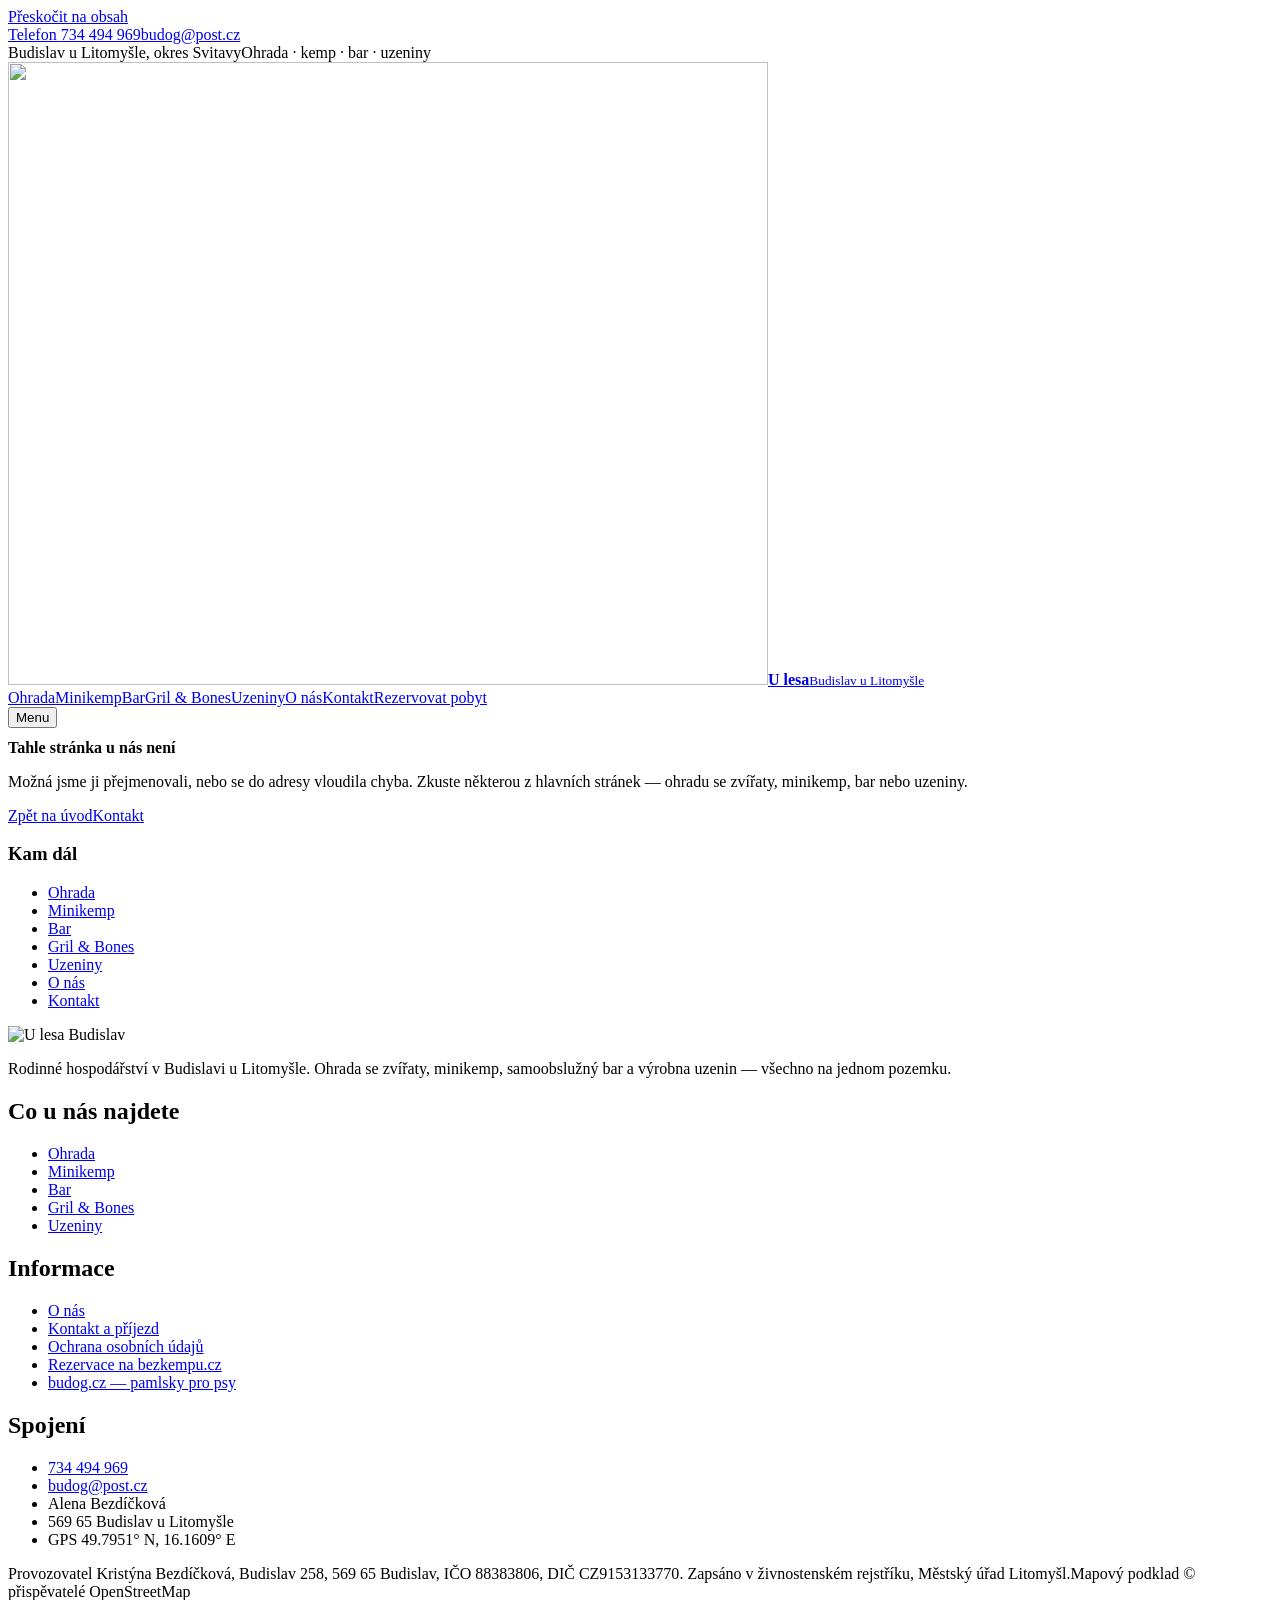
==== 404/index.html @ 37f9d360 "Deploy 2026-09-25" ====
<!DOCTYPE html><html lang="cs"><head><meta charSet="utf-8"/><meta name="viewport" content="width=device-width, initial-scale=1"/><link rel="preload" href="/propozice-ulesabudislav-next/_next/static/media/3e8ed84275cb4466-s.p.woff2" as="font" crossorigin="" type="font/woff2"/><link rel="preload" href="/propozice-ulesabudislav-next/_next/static/media/b6a6f0b43d027304-s.p.woff2" as="font" crossorigin="" type="font/woff2"/><link rel="preload" as="image" href="/propozice-ulesabudislav-next/images/logo-ulesa.png"/><link rel="stylesheet" href="/propozice-ulesabudislav-next/_next/static/css/3d9482a7a45ddef1.css" data-precedence="next"/><link rel="preload" as="script" fetchPriority="low" href="/propozice-ulesabudislav-next/_next/static/chunks/webpack-4baae5b315c3a431.js"/><script src="/propozice-ulesabudislav-next/_next/static/chunks/4bd1b696-3aacd257e7e96153.js" async=""></script><script src="/propozice-ulesabudislav-next/_next/static/chunks/517-7de215c8055fb165.js" async=""></script><script src="/propozice-ulesabudislav-next/_next/static/chunks/main-app-1aac0ff5d9a7f883.js" async=""></script><script src="/propozice-ulesabudislav-next/_next/static/chunks/app/layout-c377e1de52b12926.js" async=""></script><script src="/propozice-ulesabudislav-next/_next/static/chunks/28-1f8a77fc4d2e6b0d.js" async=""></script><script src="/propozice-ulesabudislav-next/_next/static/chunks/app/page-dadda25aa9a3c723.js" async=""></script><meta name="robots" content="noindex"/><meta name="next-size-adjust" content=""/><title>U lesa Budislav — ohrada, minikemp, bar a uzeniny</title><meta name="description" content="Rodinné hospodářství v Budislavi u Litomyšle: ohrada se zvířaty, minikemp pro karavany a stany, samoobslužný bar ve stodole a uzeniny z vlastní výrobny."/><link rel="canonical" href="/"/><script src="/propozice-ulesabudislav-next/_next/static/chunks/polyfills-42372ed130431b0a.js" noModule=""></script></head><body class="__variable_f2d20a __variable_ae937d"><script type="application/ld+json">{"@context":"https://schema.org","@graph":[{"@type":"LocalBusiness","@id":"#ulesa","name":"U lesa Budislav","description":"Rodinné hospodářství: ohrada se zvířaty, minikemp, samoobslužný bar ve stodole a výroba uzenin.","address":{"@type":"PostalAddress","streetAddress":"Budislav 258","addressLocality":"Budislav","postalCode":"569 65","addressRegion":"Pardubický kraj","addressCountry":"CZ"},"geo":{"@type":"GeoCoordinates","latitude":49.79514,"longitude":16.16089},"telephone":"+420734494969","email":"budog@post.cz","areaServed":"Budislav u Litomyšle","vatID":"CZ9153133770","taxID":"88383806","sameAs":["https://www.budog.cz/","https://www.bezkempu.cz/6750"]},{"@type":"Campground","@id":"#minikemp","name":"Minikemp u lesa","description":"Hektar louky osázený stromy pro karavany a stany, dvě stanoviště a sdílené zázemí.","address":{"@type":"PostalAddress","streetAddress":"Budislav 258","addressLocality":"Budislav","postalCode":"569 65","addressRegion":"Pardubický kraj","addressCountry":"CZ"},"geo":{"@type":"GeoCoordinates","latitude":49.79514,"longitude":16.16089},"telephone":"+420734494969","petsAllowed":true,"amenityFeature":[{"@type":"LocationFeatureSpecification","name":"Splachovací toalety","value":true},{"@type":"LocationFeatureSpecification","name":"Sprcha","value":true},{"@type":"LocationFeatureSpecification","name":"Elektřina 230 V","value":true},{"@type":"LocationFeatureSpecification","name":"Ohniště","value":true},{"@type":"LocationFeatureSpecification","name":"Pitná voda","value":true}],"aggregateRating":{"@type":"AggregateRating","ratingValue":"98","bestRating":"100","ratingCount":130},"isPartOf":{"@id":"#ulesa"}},{"@type":"TouristAttraction","@id":"#ohrada","name":"Ohrada u lesa","description":"Ohrada s ovcemi, kozami a králíky. Děti je mohou krmit po domluvě s majiteli, k tomu patří výklad.","address":{"@type":"PostalAddress","streetAddress":"Budislav 258","addressLocality":"Budislav","postalCode":"569 65","addressRegion":"Pardubický kraj","addressCountry":"CZ"},"geo":{"@type":"GeoCoordinates","latitude":49.79514,"longitude":16.16089},"isAccessibleForFree":false,"touristType":"Rodiny s dětmi","isPartOf":{"@id":"#ulesa"}}]}</script><a class="skip" href="#obsah">Přeskočit na obsah</a><div class="topbar"><div class="container"><div class="topbar-l"><a class="topbar-item" href="tel:+420734494969">Telefon <!-- -->734 494 969</a><a class="topbar-item" href="mailto:budog@post.cz">budog@post.cz</a></div><div class="topbar-r"><span class="topbar-item">Budislav u Litomyšle, okres Svitavy</span><span class="topbar-item">Ohrada · kemp · bar · uzeniny</span></div></div></div><header class="header"><div class="container"><a class="logo" aria-label="U lesa Budislav — domů" href="/propozice-ulesabudislav-next/"><img src="/propozice-ulesabudislav-next/images/logo-ulesa.png" alt="" width="760" height="623"/><span class="logo-text"><b>U lesa</b><small>Budislav u Litomyšle</small></span></a><nav class="nav" aria-label="Hlavní navigace"><a href="/propozice-ulesabudislav-next/ohrada/">Ohrada</a><a href="/propozice-ulesabudislav-next/minikemp/">Minikemp</a><a href="/propozice-ulesabudislav-next/bar/">Bar</a><a href="/propozice-ulesabudislav-next/gril-a-bones/">Gril &amp; Bones</a><a href="/propozice-ulesabudislav-next/uzeniny-z-roubenky/">Uzeniny</a><a href="/propozice-ulesabudislav-next/o-nas/">O nás</a><a href="/propozice-ulesabudislav-next/kontakt/">Kontakt</a><a class="btn btn--hlavni nav-cta" href="/propozice-ulesabudislav-next/minikemp/">Rezervovat pobyt</a></nav><button class="burger" type="button" aria-expanded="false" aria-controls="mobil-menu">Menu</button></div></header><main id="obsah" class="sekce"><div class="container"><div class="dvousloup"><div class="text-blok"><h1 style="font-size:var(--fs-3xl)">Tahle stránka u nás není</h1><p>Možná jsme ji přejmenovali, nebo se do adresy vloudila chyba. Zkuste některou z hlavních stránek — ohradu se zvířaty, minikemp, bar nebo uzeniny.</p><div style="display:flex;flex-wrap:wrap;gap:var(--sp-3)"><a class="btn btn--hlavni" href="/propozice-ulesabudislav-next/">Zpět na úvod</a><a class="btn btn--tichy" href="/propozice-ulesabudislav-next/kontakt/">Kontakt</a></div></div><aside class="panel"><h3>Kam dál</h3><ul class="odrazky"><li><a href="/propozice-ulesabudislav-next/ohrada/">Ohrada</a></li><li><a href="/propozice-ulesabudislav-next/minikemp/">Minikemp</a></li><li><a href="/propozice-ulesabudislav-next/bar/">Bar</a></li><li><a href="/propozice-ulesabudislav-next/gril-a-bones/">Gril &amp; Bones</a></li><li><a href="/propozice-ulesabudislav-next/uzeniny-z-roubenky/">Uzeniny</a></li><li><a href="/propozice-ulesabudislav-next/o-nas/">O nás</a></li><li><a href="/propozice-ulesabudislav-next/kontakt/">Kontakt</a></li></ul></aside></div></div></main><footer class="footer"><div class="container"><div class="footer-grid"><div><img class="footer-logo" src="/propozice-ulesabudislav-next/images/logo-ulesa.png" alt="U lesa Budislav" width="760" height="623" loading="lazy" decoding="async"/><p>Rodinné hospodářství v Budislavi u Litomyšle. Ohrada se zvířaty, minikemp, samoobslužný bar a výrobna uzenin — všechno na jednom pozemku.</p></div><div><h2>Co u nás najdete</h2><ul><li><a href="/propozice-ulesabudislav-next/ohrada/">Ohrada</a></li><li><a href="/propozice-ulesabudislav-next/minikemp/">Minikemp</a></li><li><a href="/propozice-ulesabudislav-next/bar/">Bar</a></li><li><a href="/propozice-ulesabudislav-next/gril-a-bones/">Gril &amp; Bones</a></li><li><a href="/propozice-ulesabudislav-next/uzeniny-z-roubenky/">Uzeniny</a></li></ul></div><div><h2>Informace</h2><ul><li><a href="/propozice-ulesabudislav-next/o-nas/">O nás</a></li><li><a href="/propozice-ulesabudislav-next/kontakt/">Kontakt a příjezd</a></li><li><a href="/propozice-ulesabudislav-next/gdpr/">Ochrana osobních údajů</a></li><li><a href="https://www.bezkempu.cz/6750" target="_blank" rel="noopener noreferrer">Rezervace na bezkempu.cz</a></li><li><a href="https://www.budog.cz/" target="_blank" rel="noopener noreferrer">budog.cz — pamlsky pro psy</a></li></ul></div><div><h2>Spojení</h2><ul><li><a href="tel:+420734494969">734 494 969</a></li><li><a href="mailto:budog@post.cz">budog@post.cz</a></li><li>Alena Bezdíčková</li><li>569 65 Budislav u Litomyšle</li><li>GPS <!-- -->49.7951° N, 16.1609° E</li></ul></div></div><div class="footer-spod"><span>Provozovatel <!-- -->Kristýna Bezdíčková<!-- -->, <!-- -->Budislav 258, 569 65 Budislav<!-- -->, IČO <!-- -->88383806<!-- -->, DIČ <!-- -->CZ9153133770<!-- -->. Zapsáno v živnostenském rejstříku, <!-- -->Městský úřad Litomyšl<!-- -->.</span><span>Mapový podklad © přispěvatelé OpenStreetMap</span></div></div></footer><script src="/propozice-ulesabudislav-next/_next/static/chunks/webpack-4baae5b315c3a431.js" async=""></script><script>(self.__next_f=self.__next_f||[]).push([0])</script><script>self.__next_f.push([1,"1:\"$Sreact.fragment\"\n3:I[651,[\"177\",\"static/chunks/app/layout-c377e1de52b12926.js\"],\"default\"]\n4:I[5244,[],\"\"]\n5:I[3866,[],\"\"]\n6:I[8173,[\"28\",\"static/chunks/28-1f8a77fc4d2e6b0d.js\",\"974\",\"static/chunks/app/page-dadda25aa9a3c723.js\"],\"\"]\n7:I[327,[\"28\",\"static/chunks/28-1f8a77fc4d2e6b0d.js\",\"974\",\"static/chunks/app/page-dadda25aa9a3c723.js\"],\"default\"]\n8:I[6213,[],\"OutletBoundary\"]\na:I[6213,[],\"MetadataBoundary\"]\nc:I[6213,[],\"ViewportBoundary\"]\ne:I[4835,[],\"\"]\n:HL[\"/propozice-ulesabudislav-next/_next/static/media/3e8ed84275cb4466-s.p.woff2\",\"font\",{\"crossOrigin\":\"\",\"type\":\"font/woff2\"}]\n:HL[\"/propozice-ulesabudislav-next/_next/static/media/b6a6f0b43d027304-s.p.woff2\",\"font\",{\"crossOrigin\":\"\",\"type\":\"font/woff2\"}]\n:HL[\"/propozice-ulesabudislav-next/_next/static/css/3d9482a7a45ddef1.css\",\"style\"]\n2:T89e,"])</script><script>self.__next_f.push([1,"{\"@context\":\"https://schema.org\",\"@graph\":[{\"@type\":\"LocalBusiness\",\"@id\":\"#ulesa\",\"name\":\"U lesa Budislav\",\"description\":\"Rodinné hospodářství: ohrada se zvířaty, minikemp, samoobslužný bar ve stodole a výroba uzenin.\",\"address\":{\"@type\":\"PostalAddress\",\"streetAddress\":\"Budislav 258\",\"addressLocality\":\"Budislav\",\"postalCode\":\"569 65\",\"addressRegion\":\"Pardubický kraj\",\"addressCountry\":\"CZ\"},\"geo\":{\"@type\":\"GeoCoordinates\",\"latitude\":49.79514,\"longitude\":16.16089},\"telephone\":\"+420734494969\",\"email\":\"budog@post.cz\",\"areaServed\":\"Budislav u Litomyšle\",\"vatID\":\"CZ9153133770\",\"taxID\":\"88383806\",\"sameAs\":[\"https://www.budog.cz/\",\"https://www.bezkempu.cz/6750\"]},{\"@type\":\"Campground\",\"@id\":\"#minikemp\",\"name\":\"Minikemp u lesa\",\"description\":\"Hektar louky osázený stromy pro karavany a stany, dvě stanoviště a sdílené zázemí.\",\"address\":{\"@type\":\"PostalAddress\",\"streetAddress\":\"Budislav 258\",\"addressLocality\":\"Budislav\",\"postalCode\":\"569 65\",\"addressRegion\":\"Pardubický kraj\",\"addressCountry\":\"CZ\"},\"geo\":{\"@type\":\"GeoCoordinates\",\"latitude\":49.79514,\"longitude\":16.16089},\"telephone\":\"+420734494969\",\"petsAllowed\":true,\"amenityFeature\":[{\"@type\":\"LocationFeatureSpecification\",\"name\":\"Splachovací toalety\",\"value\":true},{\"@type\":\"LocationFeatureSpecification\",\"name\":\"Sprcha\",\"value\":true},{\"@type\":\"LocationFeatureSpecification\",\"name\":\"Elektřina 230 V\",\"value\":true},{\"@type\":\"LocationFeatureSpecification\",\"name\":\"Ohniště\",\"value\":true},{\"@type\":\"LocationFeatureSpecification\",\"name\":\"Pitná voda\",\"value\":true}],\"aggregateRating\":{\"@type\":\"AggregateRating\",\"ratingValue\":\"98\",\"bestRating\":\"100\",\"ratingCount\":130},\"isPartOf\":{\"@id\":\"#ulesa\"}},{\"@type\":\"TouristAttraction\",\"@id\":\"#ohrada\",\"name\":\"Ohrada u lesa\",\"description\":\"Ohrada s ovcemi, kozami a králíky. Děti je mohou krmit po domluvě s majiteli, k tomu patří výklad.\",\"address\":{\"@type\":\"PostalAddress\",\"streetAddress\":\"Budislav 258\",\"addressLocality\":\"Budislav\",\"postalCode\":\"569 65\",\"addressRegion\":\"Pardubický kraj\",\"addressCountry\":\"CZ\"},\"geo\":{\"@type\":\"GeoCoordinates\",\"latitude\":49.79514,\"longitude\":16.16089},\"isAccessibleForFree\":false,\"touristType\":\"Rodiny s dětmi\",\"isPartOf\":{\"@id\":\"#ulesa\"}}]}"])</script><script>self.__next_f.push([1,"0:{\"P\":null,\"b\":\"eeGNQ_8-cbp4MChHA2VPi\",\"p\":\"/propozice-ulesabudislav-next\",\"c\":[\"\",\"_not-found\",\"\"],\"i\":false,\"f\":[[[\"\",{\"children\":[\"/_not-found\",{\"children\":[\"__PAGE__\",{}]}]},\"$undefined\",\"$undefined\",true],[\"\",[\"$\",\"$1\",\"c\",{\"children\":[[[\"$\",\"link\",\"0\",{\"rel\":\"stylesheet\",\"href\":\"/propozice-ulesabudislav-next/_next/static/css/3d9482a7a45ddef1.css\",\"precedence\":\"next\",\"crossOrigin\":\"$undefined\",\"nonce\":\"$undefined\"}]],[\"$\",\"html\",null,{\"lang\":\"cs\",\"children\":[\"$\",\"body\",null,{\"className\":\"__variable_f2d20a __variable_ae937d\",\"children\":[[\"$\",\"script\",null,{\"type\":\"application/ld+json\",\"dangerouslySetInnerHTML\":{\"__html\":\"$2\"}}],[\"$\",\"$L3\",null,{}],[\"$\",\"a\",null,{\"className\":\"skip\",\"href\":\"#obsah\",\"children\":\"Přeskočit na obsah\"}],[\"$\",\"$L4\",null,{\"parallelRouterKey\":\"children\",\"segmentPath\":[\"children\"],\"error\":\"$undefined\",\"errorStyles\":\"$undefined\",\"errorScripts\":\"$undefined\",\"template\":[\"$\",\"$L5\",null,{}],\"templateStyles\":\"$undefined\",\"templateScripts\":\"$undefined\",\"notFound\":[[],[[[\"$\",\"div\",null,{\"className\":\"topbar\",\"children\":[\"$\",\"div\",null,{\"className\":\"container\",\"children\":[[\"$\",\"div\",null,{\"className\":\"topbar-l\",\"children\":[[\"$\",\"a\",null,{\"className\":\"topbar-item\",\"href\":\"tel:+420734494969\",\"children\":[\"Telefon \",\"734 494 969\"]}],[\"$\",\"a\",null,{\"className\":\"topbar-item\",\"href\":\"mailto:budog@post.cz\",\"children\":\"budog@post.cz\"}]]}],[\"$\",\"div\",null,{\"className\":\"topbar-r\",\"children\":[[\"$\",\"span\",null,{\"className\":\"topbar-item\",\"children\":\"Budislav u Litomyšle, okres Svitavy\"}],[\"$\",\"span\",null,{\"className\":\"topbar-item\",\"children\":\"Ohrada · kemp · bar · uzeniny\"}]]}]]}]}],[\"$\",\"header\",null,{\"className\":\"header\",\"children\":[\"$\",\"div\",null,{\"className\":\"container\",\"children\":[[\"$\",\"$L6\",null,{\"href\":\"/\",\"className\":\"logo\",\"aria-label\":\"U lesa Budislav — domů\",\"children\":[[\"$\",\"img\",null,{\"src\":\"/propozice-ulesabudislav-next/images/logo-ulesa.png\",\"alt\":\"\",\"width\":760,\"height\":623}],[\"$\",\"span\",null,{\"className\":\"logo-text\",\"children\":[[\"$\",\"b\",null,{\"children\":\"U lesa\"}],[\"$\",\"small\",null,{\"children\":\"Budislav u Litomyšle\"}]]}]]}],[\"$\",\"$L7\",null,{\"nav\":[{\"href\":\"/ohrada\",\"label\":\"Ohrada\"},{\"href\":\"/minikemp\",\"label\":\"Minikemp\"},{\"href\":\"/bar\",\"label\":\"Bar\"},{\"href\":\"/gril-a-bones\",\"label\":\"Gril \u0026 Bones\"},{\"href\":\"/uzeniny-z-roubenky\",\"label\":\"Uzeniny\"},{\"href\":\"/o-nas\",\"label\":\"O nás\"},{\"href\":\"/kontakt\",\"label\":\"Kontakt\"}]}]]}]}]],[\"$\",\"main\",null,{\"id\":\"obsah\",\"className\":\"sekce\",\"children\":[\"$\",\"div\",null,{\"className\":\"container\",\"children\":[\"$\",\"div\",null,{\"className\":\"dvousloup\",\"children\":[[\"$\",\"div\",null,{\"className\":\"text-blok\",\"children\":[[\"$\",\"h1\",null,{\"style\":{\"fontSize\":\"var(--fs-3xl)\"},\"children\":\"Tahle stránka u nás není\"}],[\"$\",\"p\",null,{\"children\":\"Možná jsme ji přejmenovali, nebo se do adresy vloudila chyba. Zkuste některou z hlavních stránek — ohradu se zvířaty, minikemp, bar nebo uzeniny.\"}],[\"$\",\"div\",null,{\"style\":{\"display\":\"flex\",\"flexWrap\":\"wrap\",\"gap\":\"var(--sp-3)\"},\"children\":[[\"$\",\"$L6\",null,{\"className\":\"btn btn--hlavni\",\"href\":\"/\",\"children\":\"Zpět na úvod\"}],[\"$\",\"$L6\",null,{\"className\":\"btn btn--tichy\",\"href\":\"/kontakt\",\"children\":\"Kontakt\"}]]}]]}],[\"$\",\"aside\",null,{\"className\":\"panel\",\"children\":[[\"$\",\"h3\",null,{\"children\":\"Kam dál\"}],[\"$\",\"ul\",null,{\"className\":\"odrazky\",\"children\":[[\"$\",\"li\",\"/ohrada\",{\"children\":[\"$\",\"$L6\",null,{\"href\":\"/ohrada\",\"children\":\"Ohrada\"}]}],[\"$\",\"li\",\"/minikemp\",{\"children\":[\"$\",\"$L6\",null,{\"href\":\"/minikemp\",\"children\":\"Minikemp\"}]}],[\"$\",\"li\",\"/bar\",{\"children\":[\"$\",\"$L6\",null,{\"href\":\"/bar\",\"children\":\"Bar\"}]}],[\"$\",\"li\",\"/gril-a-bones\",{\"children\":[\"$\",\"$L6\",null,{\"href\":\"/gril-a-bones\",\"children\":\"Gril \u0026 Bones\"}]}],[\"$\",\"li\",\"/uzeniny-z-roubenky\",{\"children\":[\"$\",\"$L6\",null,{\"href\":\"/uzeniny-z-roubenky\",\"children\":\"Uzeniny\"}]}],[\"$\",\"li\",\"/o-nas\",{\"children\":[\"$\",\"$L6\",null,{\"href\":\"/o-nas\",\"children\":\"O nás\"}]}],[\"$\",\"li\",\"/kontakt\",{\"children\":[\"$\",\"$L6\",null,{\"href\":\"/kontakt\",\"children\":\"Kontakt\"}]}]]}]]}]]}]}]}],[\"$\",\"footer\",null,{\"className\":\"footer\",\"children\":[\"$\",\"div\",null,{\"className\":\"container\",\"children\":[[\"$\",\"div\",null,{\"className\":\"footer-grid\",\"children\":[[\"$\",\"div\",null,{\"children\":[[\"$\",\"img\",null,{\"className\":\"footer-logo\",\"src\":\"/propozice-ulesabudislav-next/images/logo-ulesa.png\",\"alt\":\"U lesa Budislav\",\"width\":760,\"height\":623,\"loading\":\"lazy\",\"decoding\":\"async\"}],[\"$\",\"p\",null,{\"children\":\"Rodinné hospodářství v Budislavi u Litomyšle. Ohrada se zvířaty, minikemp, samoobslužný bar a výrobna uzenin — všechno na jednom pozemku.\"}]]}],[\"$\",\"div\",null,{\"children\":[[\"$\",\"h2\",null,{\"children\":\"Co u nás najdete\"}],[\"$\",\"ul\",null,{\"children\":[[\"$\",\"li\",\"/ohrada\",{\"children\":[\"$\",\"$L6\",null,{\"href\":\"/ohrada\",\"children\":\"Ohrada\"}]}],[\"$\",\"li\",\"/minikemp\",{\"children\":[\"$\",\"$L6\",null,{\"href\":\"/minikemp\",\"children\":\"Minikemp\"}]}],[\"$\",\"li\",\"/bar\",{\"children\":[\"$\",\"$L6\",null,{\"href\":\"/bar\",\"children\":\"Bar\"}]}],[\"$\",\"li\",\"/gril-a-bones\",{\"children\":[\"$\",\"$L6\",null,{\"href\":\"/gril-a-bones\",\"children\":\"Gril \u0026 Bones\"}]}],[\"$\",\"li\",\"/uzeniny-z-roubenky\",{\"children\":[\"$\",\"$L6\",null,{\"href\":\"/uzeniny-z-roubenky\",\"children\":\"Uzeniny\"}]}]]}]]}],[\"$\",\"div\",null,{\"children\":[[\"$\",\"h2\",null,{\"children\":\"Informace\"}],[\"$\",\"ul\",null,{\"children\":[[\"$\",\"li\",null,{\"children\":[\"$\",\"$L6\",null,{\"href\":\"/o-nas\",\"children\":\"O nás\"}]}],[\"$\",\"li\",null,{\"children\":[\"$\",\"$L6\",null,{\"href\":\"/kontakt\",\"children\":\"Kontakt a příjezd\"}]}],[\"$\",\"li\",null,{\"children\":[\"$\",\"$L6\",null,{\"href\":\"/gdpr\",\"children\":\"Ochrana osobních údajů\"}]}],[\"$\",\"li\",null,{\"children\":[\"$\",\"a\",null,{\"href\":\"https://www.bezkempu.cz/6750\",\"target\":\"_blank\",\"rel\":\"noopener noreferrer\",\"children\":\"Rezervace na bezkempu.cz\"}]}],[\"$\",\"li\",null,{\"children\":[\"$\",\"a\",null,{\"href\":\"https://www.budog.cz/\",\"target\":\"_blank\",\"rel\":\"noopener noreferrer\",\"children\":\"budog.cz — pamlsky pro psy\"}]}]]}]]}],[\"$\",\"div\",null,{\"children\":[[\"$\",\"h2\",null,{\"children\":\"Spojení\"}],[\"$\",\"ul\",null,{\"children\":[[\"$\",\"li\",null,{\"children\":[\"$\",\"a\",null,{\"href\":\"tel:+420734494969\",\"children\":\"734 494 969\"}]}],[\"$\",\"li\",null,{\"children\":[\"$\",\"a\",null,{\"href\":\"mailto:budog@post.cz\",\"children\":\"budog@post.cz\"}]}],[\"$\",\"li\",null,{\"children\":\"Alena Bezdíčková\"}],[\"$\",\"li\",null,{\"children\":\"569 65 Budislav u Litomyšle\"}],[\"$\",\"li\",null,{\"children\":[\"GPS \",\"49.7951° N, 16.1609° E\"]}]]}]]}]]}],[\"$\",\"div\",null,{\"className\":\"footer-spod\",\"children\":[[\"$\",\"span\",null,{\"children\":[\"Provozovatel \",\"Kristýna Bezdíčková\",\", \",\"Budislav 258, 569 65 Budislav\",\", IČO \",\"88383806\",\", DIČ \",\"CZ9153133770\",\". Zapsáno v živnostenském rejstříku, \",\"Městský úřad Litomyšl\",\".\"]}],[\"$\",\"span\",null,{\"children\":\"Mapový podklad © přispěvatelé OpenStreetMap\"}]]}]]}]}]]],\"forbidden\":\"$undefined\",\"unauthorized\":\"$undefined\"}]]}]}]]}],{\"children\":[\"/_not-found\",[\"$\",\"$1\",\"c\",{\"children\":[null,[\"$\",\"$L4\",null,{\"parallelRouterKey\":\"children\",\"segmentPath\":[\"children\",\"/_not-found\",\"children\"],\"error\":\"$undefined\",\"errorStyles\":\"$undefined\",\"errorScripts\":\"$undefined\",\"template\":[\"$\",\"$L5\",null,{}],\"templateStyles\":\"$undefined\",\"templateScripts\":\"$undefined\",\"notFound\":\"$undefined\",\"forbidden\":\"$undefined\",\"unauthorized\":\"$undefined\"}]]}],{\"children\":[\"__PAGE__\",[\"$\",\"$1\",\"c\",{\"children\":[[[[\"$\",\"div\",null,{\"className\":\"topbar\",\"children\":[\"$\",\"div\",null,{\"className\":\"container\",\"children\":[[\"$\",\"div\",null,{\"className\":\"topbar-l\",\"children\":[[\"$\",\"a\",null,{\"className\":\"topbar-item\",\"href\":\"tel:+420734494969\",\"children\":[\"Telefon \",\"734 494 969\"]}],[\"$\",\"a\",null,{\"className\":\"topbar-item\",\"href\":\"mailto:budog@post.cz\",\"children\":\"budog@post.cz\"}]]}],[\"$\",\"div\",null,{\"className\":\"topbar-r\",\"children\":[[\"$\",\"span\",null,{\"className\":\"topbar-item\",\"children\":\"Budislav u Litomyšle, okres Svitavy\"}],[\"$\",\"span\",null,{\"className\":\"topbar-item\",\"children\":\"Ohrada · kemp · bar · uzeniny\"}]]}]]}]}],[\"$\",\"header\",null,{\"className\":\"header\",\"children\":[\"$\",\"div\",null,{\"className\":\"container\",\"children\":[[\"$\",\"$L6\",null,{\"href\":\"/\",\"className\":\"logo\",\"aria-label\":\"U lesa Budislav — domů\",\"children\":[[\"$\",\"img\",null,{\"src\":\"/propozice-ulesabudislav-next/images/logo-ulesa.png\",\"alt\":\"\",\"width\":760,\"height\":623}],[\"$\",\"span\",null,{\"className\":\"logo-text\",\"children\":[[\"$\",\"b\",null,{\"children\":\"U lesa\"}],[\"$\",\"small\",null,{\"children\":\"Budislav u Litomyšle\"}]]}]]}],[\"$\",\"$L7\",null,{\"nav\":\"$0:f:0:1:1:props:children:1:props:children:props:children:3:props:notFound:1:0:1:props:children:props:children:1:props:nav\"}]]}]}]],[\"$\",\"main\",null,{\"id\":\"obsah\",\"className\":\"sekce\",\"children\":[\"$\",\"div\",null,{\"className\":\"container\",\"children\":[\"$\",\"div\",null,{\"className\":\"dvousloup\",\"children\":[[\"$\",\"div\",null,{\"className\":\"text-blok\",\"children\":[[\"$\",\"h1\",null,{\"style\":{\"fontSize\":\"var(--fs-3xl)\"},\"children\":\"Tahle stránka u nás není\"}],[\"$\",\"p\",null,{\"children\":\"Možná jsme ji přejmenovali, nebo se do adresy vloudila chyba. Zkuste některou z hlavních stránek — ohradu se zvířaty, minikemp, bar nebo uzeniny.\"}],[\"$\",\"div\",null,{\"style\":{\"display\":\"flex\",\"flexWrap\":\"wrap\",\"gap\":\"var(--sp-3)\"},\"children\":[[\"$\",\"$L6\",null,{\"className\":\"btn btn--hlavni\",\"href\":\"/\",\"children\":\"Zpět na úvod\"}],[\"$\",\"$L6\",null,{\"className\":\"btn btn--tichy\",\"href\":\"/kontakt\",\"children\":\"Kontakt\"}]]}]]}],[\"$\",\"aside\",null,{\"className\":\"panel\",\"children\":[[\"$\",\"h3\",null,{\"children\":\"Kam dál\"}],[\"$\",\"ul\",null,{\"className\":\"odrazky\",\"children\":[[\"$\",\"li\",\"/ohrada\",{\"children\":[\"$\",\"$L6\",null,{\"href\":\"/ohrada\",\"children\":\"Ohrada\"}]}],[\"$\",\"li\",\"/minikemp\",{\"children\":[\"$\",\"$L6\",null,{\"href\":\"/minikemp\",\"children\":\"Minikemp\"}]}],[\"$\",\"li\",\"/bar\",{\"children\":[\"$\",\"$L6\",null,{\"href\":\"/bar\",\"children\":\"Bar\"}]}],[\"$\",\"li\",\"/gril-a-bones\",{\"children\":[\"$\",\"$L6\",null,{\"href\":\"/gril-a-bones\",\"children\":\"Gril \u0026 Bones\"}]}],[\"$\",\"li\",\"/uzeniny-z-roubenky\",{\"children\":[\"$\",\"$L6\",null,{\"href\":\"/uzeniny-z-roubenky\",\"children\":\"Uzeniny\"}]}],[\"$\",\"li\",\"/o-nas\",{\"children\":[\"$\",\"$L6\",null,{\"href\":\"/o-nas\",\"children\":\"O nás\"}]}],[\"$\",\"li\",\"/kontakt\",{\"children\":[\"$\",\"$L6\",null,{\"href\":\"/kontakt\",\"children\":\"Kontakt\"}]}]]}]]}]]}]}]}],[\"$\",\"footer\",null,{\"className\":\"footer\",\"children\":[\"$\",\"div\",null,{\"className\":\"container\",\"children\":[[\"$\",\"div\",null,{\"className\":\"footer-grid\",\"children\":[[\"$\",\"div\",null,{\"children\":[[\"$\",\"img\",null,{\"className\":\"footer-logo\",\"src\":\"/propozice-ulesabudislav-next/images/logo-ulesa.png\",\"alt\":\"U lesa Budislav\",\"width\":760,\"height\":623,\"loading\":\"lazy\",\"decoding\":\"async\"}],[\"$\",\"p\",null,{\"children\":\"Rodinné hospodářství v Budislavi u Litomyšle. Ohrada se zvířaty, minikemp, samoobslužný bar a výrobna uzenin — všechno na jednom pozemku.\"}]]}],[\"$\",\"div\",null,{\"children\":[[\"$\",\"h2\",null,{\"children\":\"Co u nás najdete\"}],[\"$\",\"ul\",null,{\"children\":[[\"$\",\"li\",\"/ohrada\",{\"children\":[\"$\",\"$L6\",null,{\"href\":\"/ohrada\",\"children\":\"Ohrada\"}]}],[\"$\",\"li\",\"/minikemp\",{\"children\":[\"$\",\"$L6\",null,{\"href\":\"/minikemp\",\"children\":\"Minikemp\"}]}],[\"$\",\"li\",\"/bar\",{\"children\":[\"$\",\"$L6\",null,{\"href\":\"/bar\",\"children\":\"Bar\"}]}],[\"$\",\"li\",\"/gril-a-bones\",{\"children\":[\"$\",\"$L6\",null,{\"href\":\"/gril-a-bones\",\"children\":\"Gril \u0026 Bones\"}]}],[\"$\",\"li\",\"/uzeniny-z-roubenky\",{\"children\":[\"$\",\"$L6\",null,{\"href\":\"/uzeniny-z-roubenky\",\"children\":\"Uzeniny\"}]}]]}]]}],[\"$\",\"div\",null,{\"children\":[[\"$\",\"h2\",null,{\"children\":\"Informace\"}],[\"$\",\"ul\",null,{\"children\":[[\"$\",\"li\",null,{\"children\":[\"$\",\"$L6\",null,{\"href\":\"/o-nas\",\"children\":\"O nás\"}]}],[\"$\",\"li\",null,{\"children\":[\"$\",\"$L6\",null,{\"href\":\"/kontakt\",\"children\":\"Kontakt a příjezd\"}]}],[\"$\",\"li\",null,{\"children\":[\"$\",\"$L6\",null,{\"href\":\"/gdpr\",\"children\":\"Ochrana osobních údajů\"}]}],[\"$\",\"li\",null,{\"children\":[\"$\",\"a\",null,{\"href\":\"https://www.bezkempu.cz/6750\",\"target\":\"_blank\",\"rel\":\"noopener noreferrer\",\"children\":\"Rezervace na bezkempu.cz\"}]}],[\"$\",\"li\",null,{\"children\":[\"$\",\"a\",null,{\"href\":\"https://www.budog.cz/\",\"target\":\"_blank\",\"rel\":\"noopener noreferrer\",\"children\":\"budog.cz — pamlsky pro psy\"}]}]]}]]}],[\"$\",\"div\",null,{\"children\":[[\"$\",\"h2\",null,{\"children\":\"Spojení\"}],[\"$\",\"ul\",null,{\"children\":[[\"$\",\"li\",null,{\"children\":[\"$\",\"a\",null,{\"href\":\"tel:+420734494969\",\"children\":\"734 494 969\"}]}],[\"$\",\"li\",null,{\"children\":[\"$\",\"a\",null,{\"href\":\"mailto:budog@post.cz\",\"children\":\"budog@post.cz\"}]}],[\"$\",\"li\",null,{\"children\":\"Alena Bezdíčková\"}],[\"$\",\"li\",null,{\"children\":\"569 65 Budislav u Litomyšle\"}],[\"$\",\"li\",null,{\"children\":[\"GPS \",\"49.7951° N, 16.1609° E\"]}]]}]]}]]}],[\"$\",\"div\",null,{\"className\":\"footer-spod\",\"children\":[[\"$\",\"span\",null,{\"children\":[\"Provozovatel \",\"Kristýna Bezdíčková\",\", \",\"Budislav 258, 569 65 Budislav\",\", IČO \",\"88383806\",\", DIČ \",\"CZ9153133770\",\". Zapsáno v živnostenském rejstříku, \",\"Městský úřad Litomyšl\",\".\"]}],[\"$\",\"span\",null,{\"children\":\"Mapový podklad © přispěvatelé OpenStreetMap\"}]]}]]}]}]],null,[\"$\",\"$L8\",null,{\"children\":\"$L9\"}]]}],{},null,false]},null,false]},null,false],[\"$\",\"$1\",\"h\",{\"children\":[[\"$\",\"meta\",null,{\"name\":\"robots\",\"content\":\"noindex\"}],[\"$\",\"$1\",\"rcKUpeTF61NfxOZUUtlSM\",{\"children\":[[\"$\",\"$La\",null,{\"children\":\"$Lb\"}],[\"$\",\"$Lc\",null,{\"children\":\"$Ld\"}],[\"$\",\"meta\",null,{\"name\":\"next-size-adjust\",\"content\":\"\"}]]}]]}],false]],\"m\":\"$undefined\",\"G\":[\"$e\",\"$undefined\"],\"s\":false,\"S\":true}\n"])</script><script>self.__next_f.push([1,"d:[[\"$\",\"meta\",\"0\",{\"name\":\"viewport\",\"content\":\"width=device-width, initial-scale=1\"}]]\nb:[[\"$\",\"meta\",\"0\",{\"charSet\":\"utf-8\"}],[\"$\",\"title\",\"1\",{\"children\":\"U lesa Budislav — ohrada, minikemp, bar a uzeniny\"}],[\"$\",\"meta\",\"2\",{\"name\":\"description\",\"content\":\"Rodinné hospodářství v Budislavi u Litomyšle: ohrada se zvířaty, minikemp pro karavany a stany, samoobslužný bar ve stodole a uzeniny z vlastní výrobny.\"}],[\"$\",\"link\",\"3\",{\"rel\":\"canonical\",\"href\":\"/\"}]]\n"])</script><script>self.__next_f.push([1,"9:null\n"])</script></body></html>
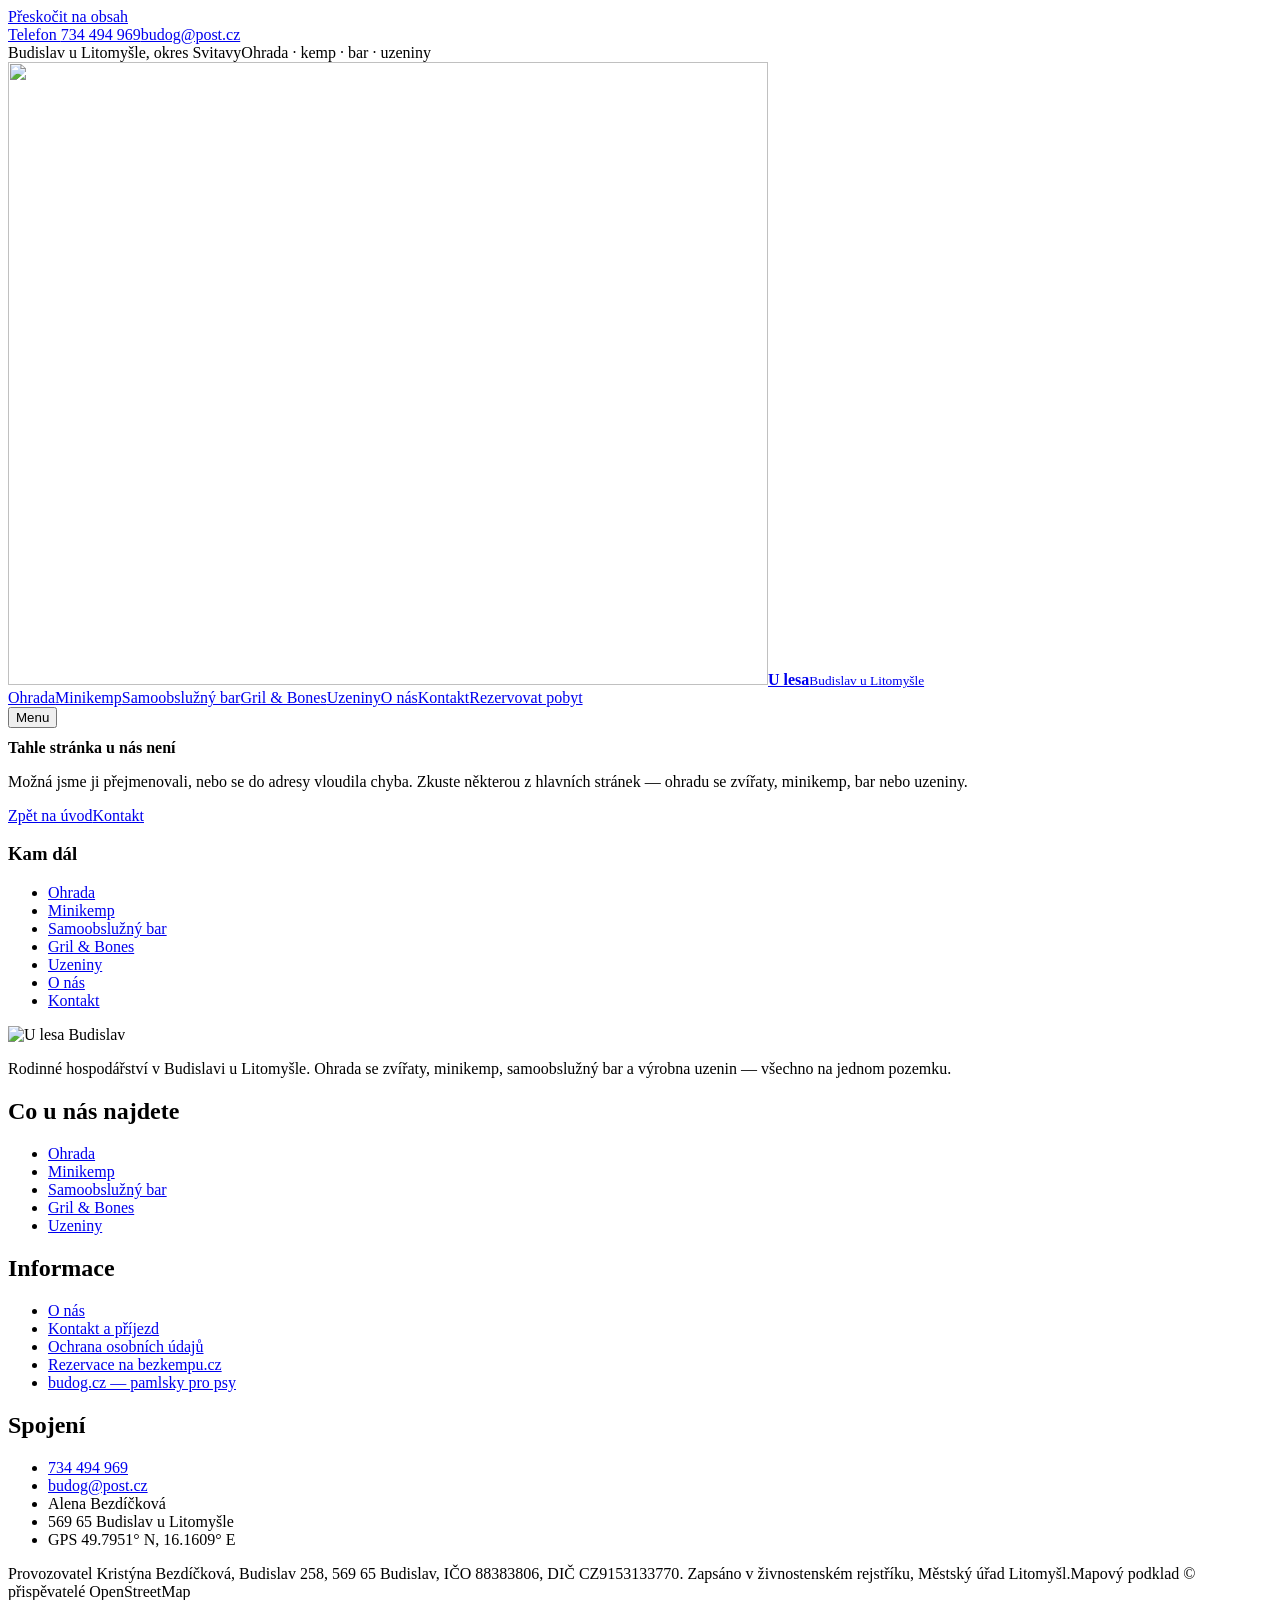
==== commit effd1898: "Menu: Samoobslužný bar, nový úvod Uzenin, menu na 1024 px na jeden řádek Co-Authored-By: Claude Opus" ====
--- a/404/index.html
+++ b/404/index.html
@@ -1 +1 @@
-<!DOCTYPE html><html lang="cs"><head><meta charSet="utf-8"/><meta name="viewport" content="width=device-width, initial-scale=1"/><link rel="preload" href="/propozice-ulesabudislav-next/_next/static/media/3e8ed84275cb4466-s.p.woff2" as="font" crossorigin="" type="font/woff2"/><link rel="preload" href="/propozice-ulesabudislav-next/_next/static/media/b6a6f0b43d027304-s.p.woff2" as="font" crossorigin="" type="font/woff2"/><link rel="preload" as="image" href="/propozice-ulesabudislav-next/images/logo-ulesa.png"/><link rel="stylesheet" href="/propozice-ulesabudislav-next/_next/static/css/3d9482a7a45ddef1.css" data-precedence="next"/><link rel="preload" as="script" fetchPriority="low" href="/propozice-ulesabudislav-next/_next/static/chunks/webpack-4baae5b315c3a431.js"/><script src="/propozice-ulesabudislav-next/_next/static/chunks/4bd1b696-3aacd257e7e96153.js" async=""></script><script src="/propozice-ulesabudislav-next/_next/static/chunks/517-7de215c8055fb165.js" async=""></script><script src="/propozice-ulesabudislav-next/_next/static/chunks/main-app-1aac0ff5d9a7f883.js" async=""></script><script src="/propozice-ulesabudislav-next/_next/static/chunks/app/layout-c377e1de52b12926.js" async=""></script><script src="/propozice-ulesabudislav-next/_next/static/chunks/28-1f8a77fc4d2e6b0d.js" async=""></script><script src="/propozice-ulesabudislav-next/_next/static/chunks/app/page-dadda25aa9a3c723.js" async=""></script><meta name="robots" content="noindex"/><meta name="next-size-adjust" content=""/><title>U lesa Budislav — ohrada, minikemp, bar a uzeniny</title><meta name="description" content="Rodinné hospodářství v Budislavi u Litomyšle: ohrada se zvířaty, minikemp pro karavany a stany, samoobslužný bar ve stodole a uzeniny z vlastní výrobny."/><link rel="canonical" href="/"/><script src="/propozice-ulesabudislav-next/_next/static/chunks/polyfills-42372ed130431b0a.js" noModule=""></script></head><body class="__variable_f2d20a __variable_ae937d"><script type="application/ld+json">{"@context":"https://schema.org","@graph":[{"@type":"LocalBusiness","@id":"#ulesa","name":"U lesa Budislav","description":"Rodinné hospodářství: ohrada se zvířaty, minikemp, samoobslužný bar ve stodole a výroba uzenin.","address":{"@type":"PostalAddress","streetAddress":"Budislav 258","addressLocality":"Budislav","postalCode":"569 65","addressRegion":"Pardubický kraj","addressCountry":"CZ"},"geo":{"@type":"GeoCoordinates","latitude":49.79514,"longitude":16.16089},"telephone":"+420734494969","email":"budog@post.cz","areaServed":"Budislav u Litomyšle","vatID":"CZ9153133770","taxID":"88383806","sameAs":["https://www.budog.cz/","https://www.bezkempu.cz/6750"]},{"@type":"Campground","@id":"#minikemp","name":"Minikemp u lesa","description":"Hektar louky osázený stromy pro karavany a stany, dvě stanoviště a sdílené zázemí.","address":{"@type":"PostalAddress","streetAddress":"Budislav 258","addressLocality":"Budislav","postalCode":"569 65","addressRegion":"Pardubický kraj","addressCountry":"CZ"},"geo":{"@type":"GeoCoordinates","latitude":49.79514,"longitude":16.16089},"telephone":"+420734494969","petsAllowed":true,"amenityFeature":[{"@type":"LocationFeatureSpecification","name":"Splachovací toalety","value":true},{"@type":"LocationFeatureSpecification","name":"Sprcha","value":true},{"@type":"LocationFeatureSpecification","name":"Elektřina 230 V","value":true},{"@type":"LocationFeatureSpecification","name":"Ohniště","value":true},{"@type":"LocationFeatureSpecification","name":"Pitná voda","value":true}],"aggregateRating":{"@type":"AggregateRating","ratingValue":"98","bestRating":"100","ratingCount":130},"isPartOf":{"@id":"#ulesa"}},{"@type":"TouristAttraction","@id":"#ohrada","name":"Ohrada u lesa","description":"Ohrada s ovcemi, kozami a králíky. Děti je mohou krmit po domluvě s majiteli, k tomu patří výklad.","address":{"@type":"PostalAddress","streetAddress":"Budislav 258","addressLocality":"Budislav","postalCode":"569 65","addressRegion":"Pardubický kraj","addressCountry":"CZ"},"geo":{"@type":"GeoCoordinates","latitude":49.79514,"longitude":16.16089},"isAccessibleForFree":false,"touristType":"Rodiny s dětmi","isPartOf":{"@id":"#ulesa"}}]}</script><a class="skip" href="#obsah">Přeskočit na obsah</a><div class="topbar"><div class="container"><div class="topbar-l"><a class="topbar-item" href="tel:+420734494969">Telefon <!-- -->734 494 969</a><a class="topbar-item" href="mailto:budog@post.cz">budog@post.cz</a></div><div class="topbar-r"><span class="topbar-item">Budislav u Litomyšle, okres Svitavy</span><span class="topbar-item">Ohrada · kemp · bar · uzeniny</span></div></div></div><header class="header"><div class="container"><a class="logo" aria-label="U lesa Budislav — domů" href="/propozice-ulesabudislav-next/"><img src="/propozice-ulesabudislav-next/images/logo-ulesa.png" alt="" width="760" height="623"/><span class="logo-text"><b>U lesa</b><small>Budislav u Litomyšle</small></span></a><nav class="nav" aria-label="Hlavní navigace"><a href="/propozice-ulesabudislav-next/ohrada/">Ohrada</a><a href="/propozice-ulesabudislav-next/minikemp/">Minikemp</a><a href="/propozice-ulesabudislav-next/bar/">Bar</a><a href="/propozice-ulesabudislav-next/gril-a-bones/">Gril &amp; Bones</a><a href="/propozice-ulesabudislav-next/uzeniny-z-roubenky/">Uzeniny</a><a href="/propozice-ulesabudislav-next/o-nas/">O nás</a><a href="/propozice-ulesabudislav-next/kontakt/">Kontakt</a><a class="btn btn--hlavni nav-cta" href="/propozice-ulesabudislav-next/minikemp/">Rezervovat pobyt</a></nav><button class="burger" type="button" aria-expanded="false" aria-controls="mobil-menu">Menu</button></div></header><main id="obsah" class="sekce"><div class="container"><div class="dvousloup"><div class="text-blok"><h1 style="font-size:var(--fs-3xl)">Tahle stránka u nás není</h1><p>Možná jsme ji přejmenovali, nebo se do adresy vloudila chyba. Zkuste některou z hlavních stránek — ohradu se zvířaty, minikemp, bar nebo uzeniny.</p><div style="display:flex;flex-wrap:wrap;gap:var(--sp-3)"><a class="btn btn--hlavni" href="/propozice-ulesabudislav-next/">Zpět na úvod</a><a class="btn btn--tichy" href="/propozice-ulesabudislav-next/kontakt/">Kontakt</a></div></div><aside class="panel"><h3>Kam dál</h3><ul class="odrazky"><li><a href="/propozice-ulesabudislav-next/ohrada/">Ohrada</a></li><li><a href="/propozice-ulesabudislav-next/minikemp/">Minikemp</a></li><li><a href="/propozice-ulesabudislav-next/bar/">Bar</a></li><li><a href="/propozice-ulesabudislav-next/gril-a-bones/">Gril &amp; Bones</a></li><li><a href="/propozice-ulesabudislav-next/uzeniny-z-roubenky/">Uzeniny</a></li><li><a href="/propozice-ulesabudislav-next/o-nas/">O nás</a></li><li><a href="/propozice-ulesabudislav-next/kontakt/">Kontakt</a></li></ul></aside></div></div></main><footer class="footer"><div class="container"><div class="footer-grid"><div><img class="footer-logo" src="/propozice-ulesabudislav-next/images/logo-ulesa.png" alt="U lesa Budislav" width="760" height="623" loading="lazy" decoding="async"/><p>Rodinné hospodářství v Budislavi u Litomyšle. Ohrada se zvířaty, minikemp, samoobslužný bar a výrobna uzenin — všechno na jednom pozemku.</p></div><div><h2>Co u nás najdete</h2><ul><li><a href="/propozice-ulesabudislav-next/ohrada/">Ohrada</a></li><li><a href="/propozice-ulesabudislav-next/minikemp/">Minikemp</a></li><li><a href="/propozice-ulesabudislav-next/bar/">Bar</a></li><li><a href="/propozice-ulesabudislav-next/gril-a-bones/">Gril &amp; Bones</a></li><li><a href="/propozice-ulesabudislav-next/uzeniny-z-roubenky/">Uzeniny</a></li></ul></div><div><h2>Informace</h2><ul><li><a href="/propozice-ulesabudislav-next/o-nas/">O nás</a></li><li><a href="/propozice-ulesabudislav-next/kontakt/">Kontakt a příjezd</a></li><li><a href="/propozice-ulesabudislav-next/gdpr/">Ochrana osobních údajů</a></li><li><a href="https://www.bezkempu.cz/6750" target="_blank" rel="noopener noreferrer">Rezervace na bezkempu.cz</a></li><li><a href="https://www.budog.cz/" target="_blank" rel="noopener noreferrer">budog.cz — pamlsky pro psy</a></li></ul></div><div><h2>Spojení</h2><ul><li><a href="tel:+420734494969">734 494 969</a></li><li><a href="mailto:budog@post.cz">budog@post.cz</a></li><li>Alena Bezdíčková</li><li>569 65 Budislav u Litomyšle</li><li>GPS <!-- -->49.7951° N, 16.1609° E</li></ul></div></div><div class="footer-spod"><span>Provozovatel <!-- -->Kristýna Bezdíčková<!-- -->, <!-- -->Budislav 258, 569 65 Budislav<!-- -->, IČO <!-- -->88383806<!-- -->, DIČ <!-- -->CZ9153133770<!-- -->. Zapsáno v živnostenském rejstříku, <!-- -->Městský úřad Litomyšl<!-- -->.</span><span>Mapový podklad © přispěvatelé OpenStreetMap</span></div></div></footer><script src="/propozice-ulesabudislav-next/_next/static/chunks/webpack-4baae5b315c3a431.js" async=""></script><script>(self.__next_f=self.__next_f||[]).push([0])</script><script>self.__next_f.push([1,"1:\"$Sreact.fragment\"\n3:I[651,[\"177\",\"static/chunks/app/layout-c377e1de52b12926.js\"],\"default\"]\n4:I[5244,[],\"\"]\n5:I[3866,[],\"\"]\n6:I[8173,[\"28\",\"static/chunks/28-1f8a77fc4d2e6b0d.js\",\"974\",\"static/chunks/app/page-dadda25aa9a3c723.js\"],\"\"]\n7:I[327,[\"28\",\"static/chunks/28-1f8a77fc4d2e6b0d.js\",\"974\",\"static/chunks/app/page-dadda25aa9a3c723.js\"],\"default\"]\n8:I[6213,[],\"OutletBoundary\"]\na:I[6213,[],\"MetadataBoundary\"]\nc:I[6213,[],\"ViewportBoundary\"]\ne:I[4835,[],\"\"]\n:HL[\"/propozice-ulesabudislav-next/_next/static/media/3e8ed84275cb4466-s.p.woff2\",\"font\",{\"crossOrigin\":\"\",\"type\":\"font/woff2\"}]\n:HL[\"/propozice-ulesabudislav-next/_next/static/media/b6a6f0b43d027304-s.p.woff2\",\"font\",{\"crossOrigin\":\"\",\"type\":\"font/woff2\"}]\n:HL[\"/propozice-ulesabudislav-next/_next/static/css/3d9482a7a45ddef1.css\",\"style\"]\n2:T89e,"])</script><script>self.__next_f.push([1,"{\"@context\":\"https://schema.org\",\"@graph\":[{\"@type\":\"LocalBusiness\",\"@id\":\"#ulesa\",\"name\":\"U lesa Budislav\",\"description\":\"Rodinné hospodářství: ohrada se zvířaty, minikemp, samoobslužný bar ve stodole a výroba uzenin.\",\"address\":{\"@type\":\"PostalAddress\",\"streetAddress\":\"Budislav 258\",\"addressLocality\":\"Budislav\",\"postalCode\":\"569 65\",\"addressRegion\":\"Pardubický kraj\",\"addressCountry\":\"CZ\"},\"geo\":{\"@type\":\"GeoCoordinates\",\"latitude\":49.79514,\"longitude\":16.16089},\"telephone\":\"+420734494969\",\"email\":\"budog@post.cz\",\"areaServed\":\"Budislav u Litomyšle\",\"vatID\":\"CZ9153133770\",\"taxID\":\"88383806\",\"sameAs\":[\"https://www.budog.cz/\",\"https://www.bezkempu.cz/6750\"]},{\"@type\":\"Campground\",\"@id\":\"#minikemp\",\"name\":\"Minikemp u lesa\",\"description\":\"Hektar louky osázený stromy pro karavany a stany, dvě stanoviště a sdílené zázemí.\",\"address\":{\"@type\":\"PostalAddress\",\"streetAddress\":\"Budislav 258\",\"addressLocality\":\"Budislav\",\"postalCode\":\"569 65\",\"addressRegion\":\"Pardubický kraj\",\"addressCountry\":\"CZ\"},\"geo\":{\"@type\":\"GeoCoordinates\",\"latitude\":49.79514,\"longitude\":16.16089},\"telephone\":\"+420734494969\",\"petsAllowed\":true,\"amenityFeature\":[{\"@type\":\"LocationFeatureSpecification\",\"name\":\"Splachovací toalety\",\"value\":true},{\"@type\":\"LocationFeatureSpecification\",\"name\":\"Sprcha\",\"value\":true},{\"@type\":\"LocationFeatureSpecification\",\"name\":\"Elektřina 230 V\",\"value\":true},{\"@type\":\"LocationFeatureSpecification\",\"name\":\"Ohniště\",\"value\":true},{\"@type\":\"LocationFeatureSpecification\",\"name\":\"Pitná voda\",\"value\":true}],\"aggregateRating\":{\"@type\":\"AggregateRating\",\"ratingValue\":\"98\",\"bestRating\":\"100\",\"ratingCount\":130},\"isPartOf\":{\"@id\":\"#ulesa\"}},{\"@type\":\"TouristAttraction\",\"@id\":\"#ohrada\",\"name\":\"Ohrada u lesa\",\"description\":\"Ohrada s ovcemi, kozami a králíky. Děti je mohou krmit po domluvě s majiteli, k tomu patří výklad.\",\"address\":{\"@type\":\"PostalAddress\",\"streetAddress\":\"Budislav 258\",\"addressLocality\":\"Budislav\",\"postalCode\":\"569 65\",\"addressRegion\":\"Pardubický kraj\",\"addressCountry\":\"CZ\"},\"geo\":{\"@type\":\"GeoCoordinates\",\"latitude\":49.79514,\"longitude\":16.16089},\"isAccessibleForFree\":false,\"touristType\":\"Rodiny s dětmi\",\"isPartOf\":{\"@id\":\"#ulesa\"}}]}"])</script><script>self.__next_f.push([1,"0:{\"P\":null,\"b\":\"eeGNQ_8-cbp4MChHA2VPi\",\"p\":\"/propozice-ulesabudislav-next\",\"c\":[\"\",\"_not-found\",\"\"],\"i\":false,\"f\":[[[\"\",{\"children\":[\"/_not-found\",{\"children\":[\"__PAGE__\",{}]}]},\"$undefined\",\"$undefined\",true],[\"\",[\"$\",\"$1\",\"c\",{\"children\":[[[\"$\",\"link\",\"0\",{\"rel\":\"stylesheet\",\"href\":\"/propozice-ulesabudislav-next/_next/static/css/3d9482a7a45ddef1.css\",\"precedence\":\"next\",\"crossOrigin\":\"$undefined\",\"nonce\":\"$undefined\"}]],[\"$\",\"html\",null,{\"lang\":\"cs\",\"children\":[\"$\",\"body\",null,{\"className\":\"__variable_f2d20a __variable_ae937d\",\"children\":[[\"$\",\"script\",null,{\"type\":\"application/ld+json\",\"dangerouslySetInnerHTML\":{\"__html\":\"$2\"}}],[\"$\",\"$L3\",null,{}],[\"$\",\"a\",null,{\"className\":\"skip\",\"href\":\"#obsah\",\"children\":\"Přeskočit na obsah\"}],[\"$\",\"$L4\",null,{\"parallelRouterKey\":\"children\",\"segmentPath\":[\"children\"],\"error\":\"$undefined\",\"errorStyles\":\"$undefined\",\"errorScripts\":\"$undefined\",\"template\":[\"$\",\"$L5\",null,{}],\"templateStyles\":\"$undefined\",\"templateScripts\":\"$undefined\",\"notFound\":[[],[[[\"$\",\"div\",null,{\"className\":\"topbar\",\"children\":[\"$\",\"div\",null,{\"className\":\"container\",\"children\":[[\"$\",\"div\",null,{\"className\":\"topbar-l\",\"children\":[[\"$\",\"a\",null,{\"className\":\"topbar-item\",\"href\":\"tel:+420734494969\",\"children\":[\"Telefon \",\"734 494 969\"]}],[\"$\",\"a\",null,{\"className\":\"topbar-item\",\"href\":\"mailto:budog@post.cz\",\"children\":\"budog@post.cz\"}]]}],[\"$\",\"div\",null,{\"className\":\"topbar-r\",\"children\":[[\"$\",\"span\",null,{\"className\":\"topbar-item\",\"children\":\"Budislav u Litomyšle, okres Svitavy\"}],[\"$\",\"span\",null,{\"className\":\"topbar-item\",\"children\":\"Ohrada · kemp · bar · uzeniny\"}]]}]]}]}],[\"$\",\"header\",null,{\"className\":\"header\",\"children\":[\"$\",\"div\",null,{\"className\":\"container\",\"children\":[[\"$\",\"$L6\",null,{\"href\":\"/\",\"className\":\"logo\",\"aria-label\":\"U lesa Budislav — domů\",\"children\":[[\"$\",\"img\",null,{\"src\":\"/propozice-ulesabudislav-next/images/logo-ulesa.png\",\"alt\":\"\",\"width\":760,\"height\":623}],[\"$\",\"span\",null,{\"className\":\"logo-text\",\"children\":[[\"$\",\"b\",null,{\"children\":\"U lesa\"}],[\"$\",\"small\",null,{\"children\":\"Budislav u Litomyšle\"}]]}]]}],[\"$\",\"$L7\",null,{\"nav\":[{\"href\":\"/ohrada\",\"label\":\"Ohrada\"},{\"href\":\"/minikemp\",\"label\":\"Minikemp\"},{\"href\":\"/bar\",\"label\":\"Bar\"},{\"href\":\"/gril-a-bones\",\"label\":\"Gril \u0026 Bones\"},{\"href\":\"/uzeniny-z-roubenky\",\"label\":\"Uzeniny\"},{\"href\":\"/o-nas\",\"label\":\"O nás\"},{\"href\":\"/kontakt\",\"label\":\"Kontakt\"}]}]]}]}]],[\"$\",\"main\",null,{\"id\":\"obsah\",\"className\":\"sekce\",\"children\":[\"$\",\"div\",null,{\"className\":\"container\",\"children\":[\"$\",\"div\",null,{\"className\":\"dvousloup\",\"children\":[[\"$\",\"div\",null,{\"className\":\"text-blok\",\"children\":[[\"$\",\"h1\",null,{\"style\":{\"fontSize\":\"var(--fs-3xl)\"},\"children\":\"Tahle stránka u nás není\"}],[\"$\",\"p\",null,{\"children\":\"Možná jsme ji přejmenovali, nebo se do adresy vloudila chyba. Zkuste některou z hlavních stránek — ohradu se zvířaty, minikemp, bar nebo uzeniny.\"}],[\"$\",\"div\",null,{\"style\":{\"display\":\"flex\",\"flexWrap\":\"wrap\",\"gap\":\"var(--sp-3)\"},\"children\":[[\"$\",\"$L6\",null,{\"className\":\"btn btn--hlavni\",\"href\":\"/\",\"children\":\"Zpět na úvod\"}],[\"$\",\"$L6\",null,{\"className\":\"btn btn--tichy\",\"href\":\"/kontakt\",\"children\":\"Kontakt\"}]]}]]}],[\"$\",\"aside\",null,{\"className\":\"panel\",\"children\":[[\"$\",\"h3\",null,{\"children\":\"Kam dál\"}],[\"$\",\"ul\",null,{\"className\":\"odrazky\",\"children\":[[\"$\",\"li\",\"/ohrada\",{\"children\":[\"$\",\"$L6\",null,{\"href\":\"/ohrada\",\"children\":\"Ohrada\"}]}],[\"$\",\"li\",\"/minikemp\",{\"children\":[\"$\",\"$L6\",null,{\"href\":\"/minikemp\",\"children\":\"Minikemp\"}]}],[\"$\",\"li\",\"/bar\",{\"children\":[\"$\",\"$L6\",null,{\"href\":\"/bar\",\"children\":\"Bar\"}]}],[\"$\",\"li\",\"/gril-a-bones\",{\"children\":[\"$\",\"$L6\",null,{\"href\":\"/gril-a-bones\",\"children\":\"Gril \u0026 Bones\"}]}],[\"$\",\"li\",\"/uzeniny-z-roubenky\",{\"children\":[\"$\",\"$L6\",null,{\"href\":\"/uzeniny-z-roubenky\",\"children\":\"Uzeniny\"}]}],[\"$\",\"li\",\"/o-nas\",{\"children\":[\"$\",\"$L6\",null,{\"href\":\"/o-nas\",\"children\":\"O nás\"}]}],[\"$\",\"li\",\"/kontakt\",{\"children\":[\"$\",\"$L6\",null,{\"href\":\"/kontakt\",\"children\":\"Kontakt\"}]}]]}]]}]]}]}]}],[\"$\",\"footer\",null,{\"className\":\"footer\",\"children\":[\"$\",\"div\",null,{\"className\":\"container\",\"children\":[[\"$\",\"div\",null,{\"className\":\"footer-grid\",\"children\":[[\"$\",\"div\",null,{\"children\":[[\"$\",\"img\",null,{\"className\":\"footer-logo\",\"src\":\"/propozice-ulesabudislav-next/images/logo-ulesa.png\",\"alt\":\"U lesa Budislav\",\"width\":760,\"height\":623,\"loading\":\"lazy\",\"decoding\":\"async\"}],[\"$\",\"p\",null,{\"children\":\"Rodinné hospodářství v Budislavi u Litomyšle. Ohrada se zvířaty, minikemp, samoobslužný bar a výrobna uzenin — všechno na jednom pozemku.\"}]]}],[\"$\",\"div\",null,{\"children\":[[\"$\",\"h2\",null,{\"children\":\"Co u nás najdete\"}],[\"$\",\"ul\",null,{\"children\":[[\"$\",\"li\",\"/ohrada\",{\"children\":[\"$\",\"$L6\",null,{\"href\":\"/ohrada\",\"children\":\"Ohrada\"}]}],[\"$\",\"li\",\"/minikemp\",{\"children\":[\"$\",\"$L6\",null,{\"href\":\"/minikemp\",\"children\":\"Minikemp\"}]}],[\"$\",\"li\",\"/bar\",{\"children\":[\"$\",\"$L6\",null,{\"href\":\"/bar\",\"children\":\"Bar\"}]}],[\"$\",\"li\",\"/gril-a-bones\",{\"children\":[\"$\",\"$L6\",null,{\"href\":\"/gril-a-bones\",\"children\":\"Gril \u0026 Bones\"}]}],[\"$\",\"li\",\"/uzeniny-z-roubenky\",{\"children\":[\"$\",\"$L6\",null,{\"href\":\"/uzeniny-z-roubenky\",\"children\":\"Uzeniny\"}]}]]}]]}],[\"$\",\"div\",null,{\"children\":[[\"$\",\"h2\",null,{\"children\":\"Informace\"}],[\"$\",\"ul\",null,{\"children\":[[\"$\",\"li\",null,{\"children\":[\"$\",\"$L6\",null,{\"href\":\"/o-nas\",\"children\":\"O nás\"}]}],[\"$\",\"li\",null,{\"children\":[\"$\",\"$L6\",null,{\"href\":\"/kontakt\",\"children\":\"Kontakt a příjezd\"}]}],[\"$\",\"li\",null,{\"children\":[\"$\",\"$L6\",null,{\"href\":\"/gdpr\",\"children\":\"Ochrana osobních údajů\"}]}],[\"$\",\"li\",null,{\"children\":[\"$\",\"a\",null,{\"href\":\"https://www.bezkempu.cz/6750\",\"target\":\"_blank\",\"rel\":\"noopener noreferrer\",\"children\":\"Rezervace na bezkempu.cz\"}]}],[\"$\",\"li\",null,{\"children\":[\"$\",\"a\",null,{\"href\":\"https://www.budog.cz/\",\"target\":\"_blank\",\"rel\":\"noopener noreferrer\",\"children\":\"budog.cz — pamlsky pro psy\"}]}]]}]]}],[\"$\",\"div\",null,{\"children\":[[\"$\",\"h2\",null,{\"children\":\"Spojení\"}],[\"$\",\"ul\",null,{\"children\":[[\"$\",\"li\",null,{\"children\":[\"$\",\"a\",null,{\"href\":\"tel:+420734494969\",\"children\":\"734 494 969\"}]}],[\"$\",\"li\",null,{\"children\":[\"$\",\"a\",null,{\"href\":\"mailto:budog@post.cz\",\"children\":\"budog@post.cz\"}]}],[\"$\",\"li\",null,{\"children\":\"Alena Bezdíčková\"}],[\"$\",\"li\",null,{\"children\":\"569 65 Budislav u Litomyšle\"}],[\"$\",\"li\",null,{\"children\":[\"GPS \",\"49.7951° N, 16.1609° E\"]}]]}]]}]]}],[\"$\",\"div\",null,{\"className\":\"footer-spod\",\"children\":[[\"$\",\"span\",null,{\"children\":[\"Provozovatel \",\"Kristýna Bezdíčková\",\", \",\"Budislav 258, 569 65 Budislav\",\", IČO \",\"88383806\",\", DIČ \",\"CZ9153133770\",\". Zapsáno v živnostenském rejstříku, \",\"Městský úřad Litomyšl\",\".\"]}],[\"$\",\"span\",null,{\"children\":\"Mapový podklad © přispěvatelé OpenStreetMap\"}]]}]]}]}]]],\"forbidden\":\"$undefined\",\"unauthorized\":\"$undefined\"}]]}]}]]}],{\"children\":[\"/_not-found\",[\"$\",\"$1\",\"c\",{\"children\":[null,[\"$\",\"$L4\",null,{\"parallelRouterKey\":\"children\",\"segmentPath\":[\"children\",\"/_not-found\",\"children\"],\"error\":\"$undefined\",\"errorStyles\":\"$undefined\",\"errorScripts\":\"$undefined\",\"template\":[\"$\",\"$L5\",null,{}],\"templateStyles\":\"$undefined\",\"templateScripts\":\"$undefined\",\"notFound\":\"$undefined\",\"forbidden\":\"$undefined\",\"unauthorized\":\"$undefined\"}]]}],{\"children\":[\"__PAGE__\",[\"$\",\"$1\",\"c\",{\"children\":[[[[\"$\",\"div\",null,{\"className\":\"topbar\",\"children\":[\"$\",\"div\",null,{\"className\":\"container\",\"children\":[[\"$\",\"div\",null,{\"className\":\"topbar-l\",\"children\":[[\"$\",\"a\",null,{\"className\":\"topbar-item\",\"href\":\"tel:+420734494969\",\"children\":[\"Telefon \",\"734 494 969\"]}],[\"$\",\"a\",null,{\"className\":\"topbar-item\",\"href\":\"mailto:budog@post.cz\",\"children\":\"budog@post.cz\"}]]}],[\"$\",\"div\",null,{\"className\":\"topbar-r\",\"children\":[[\"$\",\"span\",null,{\"className\":\"topbar-item\",\"children\":\"Budislav u Litomyšle, okres Svitavy\"}],[\"$\",\"span\",null,{\"className\":\"topbar-item\",\"children\":\"Ohrada · kemp · bar · uzeniny\"}]]}]]}]}],[\"$\",\"header\",null,{\"className\":\"header\",\"children\":[\"$\",\"div\",null,{\"className\":\"container\",\"children\":[[\"$\",\"$L6\",null,{\"href\":\"/\",\"className\":\"logo\",\"aria-label\":\"U lesa Budislav — domů\",\"children\":[[\"$\",\"img\",null,{\"src\":\"/propozice-ulesabudislav-next/images/logo-ulesa.png\",\"alt\":\"\",\"width\":760,\"height\":623}],[\"$\",\"span\",null,{\"className\":\"logo-text\",\"children\":[[\"$\",\"b\",null,{\"children\":\"U lesa\"}],[\"$\",\"small\",null,{\"children\":\"Budislav u Litomyšle\"}]]}]]}],[\"$\",\"$L7\",null,{\"nav\":\"$0:f:0:1:1:props:children:1:props:children:props:children:3:props:notFound:1:0:1:props:children:props:children:1:props:nav\"}]]}]}]],[\"$\",\"main\",null,{\"id\":\"obsah\",\"className\":\"sekce\",\"children\":[\"$\",\"div\",null,{\"className\":\"container\",\"children\":[\"$\",\"div\",null,{\"className\":\"dvousloup\",\"children\":[[\"$\",\"div\",null,{\"className\":\"text-blok\",\"children\":[[\"$\",\"h1\",null,{\"style\":{\"fontSize\":\"var(--fs-3xl)\"},\"children\":\"Tahle stránka u nás není\"}],[\"$\",\"p\",null,{\"children\":\"Možná jsme ji přejmenovali, nebo se do adresy vloudila chyba. Zkuste některou z hlavních stránek — ohradu se zvířaty, minikemp, bar nebo uzeniny.\"}],[\"$\",\"div\",null,{\"style\":{\"display\":\"flex\",\"flexWrap\":\"wrap\",\"gap\":\"var(--sp-3)\"},\"children\":[[\"$\",\"$L6\",null,{\"className\":\"btn btn--hlavni\",\"href\":\"/\",\"children\":\"Zpět na úvod\"}],[\"$\",\"$L6\",null,{\"className\":\"btn btn--tichy\",\"href\":\"/kontakt\",\"children\":\"Kontakt\"}]]}]]}],[\"$\",\"aside\",null,{\"className\":\"panel\",\"children\":[[\"$\",\"h3\",null,{\"children\":\"Kam dál\"}],[\"$\",\"ul\",null,{\"className\":\"odrazky\",\"children\":[[\"$\",\"li\",\"/ohrada\",{\"children\":[\"$\",\"$L6\",null,{\"href\":\"/ohrada\",\"children\":\"Ohrada\"}]}],[\"$\",\"li\",\"/minikemp\",{\"children\":[\"$\",\"$L6\",null,{\"href\":\"/minikemp\",\"children\":\"Minikemp\"}]}],[\"$\",\"li\",\"/bar\",{\"children\":[\"$\",\"$L6\",null,{\"href\":\"/bar\",\"children\":\"Bar\"}]}],[\"$\",\"li\",\"/gril-a-bones\",{\"children\":[\"$\",\"$L6\",null,{\"href\":\"/gril-a-bones\",\"children\":\"Gril \u0026 Bones\"}]}],[\"$\",\"li\",\"/uzeniny-z-roubenky\",{\"children\":[\"$\",\"$L6\",null,{\"href\":\"/uzeniny-z-roubenky\",\"children\":\"Uzeniny\"}]}],[\"$\",\"li\",\"/o-nas\",{\"children\":[\"$\",\"$L6\",null,{\"href\":\"/o-nas\",\"children\":\"O nás\"}]}],[\"$\",\"li\",\"/kontakt\",{\"children\":[\"$\",\"$L6\",null,{\"href\":\"/kontakt\",\"children\":\"Kontakt\"}]}]]}]]}]]}]}]}],[\"$\",\"footer\",null,{\"className\":\"footer\",\"children\":[\"$\",\"div\",null,{\"className\":\"container\",\"children\":[[\"$\",\"div\",null,{\"className\":\"footer-grid\",\"children\":[[\"$\",\"div\",null,{\"children\":[[\"$\",\"img\",null,{\"className\":\"footer-logo\",\"src\":\"/propozice-ulesabudislav-next/images/logo-ulesa.png\",\"alt\":\"U lesa Budislav\",\"width\":760,\"height\":623,\"loading\":\"lazy\",\"decoding\":\"async\"}],[\"$\",\"p\",null,{\"children\":\"Rodinné hospodářství v Budislavi u Litomyšle. Ohrada se zvířaty, minikemp, samoobslužný bar a výrobna uzenin — všechno na jednom pozemku.\"}]]}],[\"$\",\"div\",null,{\"children\":[[\"$\",\"h2\",null,{\"children\":\"Co u nás najdete\"}],[\"$\",\"ul\",null,{\"children\":[[\"$\",\"li\",\"/ohrada\",{\"children\":[\"$\",\"$L6\",null,{\"href\":\"/ohrada\",\"children\":\"Ohrada\"}]}],[\"$\",\"li\",\"/minikemp\",{\"children\":[\"$\",\"$L6\",null,{\"href\":\"/minikemp\",\"children\":\"Minikemp\"}]}],[\"$\",\"li\",\"/bar\",{\"children\":[\"$\",\"$L6\",null,{\"href\":\"/bar\",\"children\":\"Bar\"}]}],[\"$\",\"li\",\"/gril-a-bones\",{\"children\":[\"$\",\"$L6\",null,{\"href\":\"/gril-a-bones\",\"children\":\"Gril \u0026 Bones\"}]}],[\"$\",\"li\",\"/uzeniny-z-roubenky\",{\"children\":[\"$\",\"$L6\",null,{\"href\":\"/uzeniny-z-roubenky\",\"children\":\"Uzeniny\"}]}]]}]]}],[\"$\",\"div\",null,{\"children\":[[\"$\",\"h2\",null,{\"children\":\"Informace\"}],[\"$\",\"ul\",null,{\"children\":[[\"$\",\"li\",null,{\"children\":[\"$\",\"$L6\",null,{\"href\":\"/o-nas\",\"children\":\"O nás\"}]}],[\"$\",\"li\",null,{\"children\":[\"$\",\"$L6\",null,{\"href\":\"/kontakt\",\"children\":\"Kontakt a příjezd\"}]}],[\"$\",\"li\",null,{\"children\":[\"$\",\"$L6\",null,{\"href\":\"/gdpr\",\"children\":\"Ochrana osobních údajů\"}]}],[\"$\",\"li\",null,{\"children\":[\"$\",\"a\",null,{\"href\":\"https://www.bezkempu.cz/6750\",\"target\":\"_blank\",\"rel\":\"noopener noreferrer\",\"children\":\"Rezervace na bezkempu.cz\"}]}],[\"$\",\"li\",null,{\"children\":[\"$\",\"a\",null,{\"href\":\"https://www.budog.cz/\",\"target\":\"_blank\",\"rel\":\"noopener noreferrer\",\"children\":\"budog.cz — pamlsky pro psy\"}]}]]}]]}],[\"$\",\"div\",null,{\"children\":[[\"$\",\"h2\",null,{\"children\":\"Spojení\"}],[\"$\",\"ul\",null,{\"children\":[[\"$\",\"li\",null,{\"children\":[\"$\",\"a\",null,{\"href\":\"tel:+420734494969\",\"children\":\"734 494 969\"}]}],[\"$\",\"li\",null,{\"children\":[\"$\",\"a\",null,{\"href\":\"mailto:budog@post.cz\",\"children\":\"budog@post.cz\"}]}],[\"$\",\"li\",null,{\"children\":\"Alena Bezdíčková\"}],[\"$\",\"li\",null,{\"children\":\"569 65 Budislav u Litomyšle\"}],[\"$\",\"li\",null,{\"children\":[\"GPS \",\"49.7951° N, 16.1609° E\"]}]]}]]}]]}],[\"$\",\"div\",null,{\"className\":\"footer-spod\",\"children\":[[\"$\",\"span\",null,{\"children\":[\"Provozovatel \",\"Kristýna Bezdíčková\",\", \",\"Budislav 258, 569 65 Budislav\",\", IČO \",\"88383806\",\", DIČ \",\"CZ9153133770\",\". Zapsáno v živnostenském rejstříku, \",\"Městský úřad Litomyšl\",\".\"]}],[\"$\",\"span\",null,{\"children\":\"Mapový podklad © přispěvatelé OpenStreetMap\"}]]}]]}]}]],null,[\"$\",\"$L8\",null,{\"children\":\"$L9\"}]]}],{},null,false]},null,false]},null,false],[\"$\",\"$1\",\"h\",{\"children\":[[\"$\",\"meta\",null,{\"name\":\"robots\",\"content\":\"noindex\"}],[\"$\",\"$1\",\"rcKUpeTF61NfxOZUUtlSM\",{\"children\":[[\"$\",\"$La\",null,{\"children\":\"$Lb\"}],[\"$\",\"$Lc\",null,{\"children\":\"$Ld\"}],[\"$\",\"meta\",null,{\"name\":\"next-size-adjust\",\"content\":\"\"}]]}]]}],false]],\"m\":\"$undefined\",\"G\":[\"$e\",\"$undefined\"],\"s\":false,\"S\":true}\n"])</script><script>self.__next_f.push([1,"d:[[\"$\",\"meta\",\"0\",{\"name\":\"viewport\",\"content\":\"width=device-width, initial-scale=1\"}]]\nb:[[\"$\",\"meta\",\"0\",{\"charSet\":\"utf-8\"}],[\"$\",\"title\",\"1\",{\"children\":\"U lesa Budislav — ohrada, minikemp, bar a uzeniny\"}],[\"$\",\"meta\",\"2\",{\"name\":\"description\",\"content\":\"Rodinné hospodářství v Budislavi u Litomyšle: ohrada se zvířaty, minikemp pro karavany a stany, samoobslužný bar ve stodole a uzeniny z vlastní výrobny.\"}],[\"$\",\"link\",\"3\",{\"rel\":\"canonical\",\"href\":\"/\"}]]\n"])</script><script>self.__next_f.push([1,"9:null\n"])</script></body></html>+<!DOCTYPE html><html lang="cs"><head><meta charSet="utf-8"/><meta name="viewport" content="width=device-width, initial-scale=1"/><link rel="preload" href="/propozice-ulesabudislav-next/_next/static/media/3e8ed84275cb4466-s.p.woff2" as="font" crossorigin="" type="font/woff2"/><link rel="preload" href="/propozice-ulesabudislav-next/_next/static/media/b6a6f0b43d027304-s.p.woff2" as="font" crossorigin="" type="font/woff2"/><link rel="preload" as="image" href="/propozice-ulesabudislav-next/images/logo-ulesa.png"/><link rel="stylesheet" href="/propozice-ulesabudislav-next/_next/static/css/d11740d3f033b5ee.css" data-precedence="next"/><link rel="preload" as="script" fetchPriority="low" href="/propozice-ulesabudislav-next/_next/static/chunks/webpack-4baae5b315c3a431.js"/><script src="/propozice-ulesabudislav-next/_next/static/chunks/4bd1b696-3aacd257e7e96153.js" async=""></script><script src="/propozice-ulesabudislav-next/_next/static/chunks/517-7de215c8055fb165.js" async=""></script><script src="/propozice-ulesabudislav-next/_next/static/chunks/main-app-1aac0ff5d9a7f883.js" async=""></script><script src="/propozice-ulesabudislav-next/_next/static/chunks/app/layout-c377e1de52b12926.js" async=""></script><script src="/propozice-ulesabudislav-next/_next/static/chunks/28-1f8a77fc4d2e6b0d.js" async=""></script><script src="/propozice-ulesabudislav-next/_next/static/chunks/app/page-dadda25aa9a3c723.js" async=""></script><meta name="robots" content="noindex"/><meta name="next-size-adjust" content=""/><title>U lesa Budislav — ohrada, minikemp, bar a uzeniny</title><meta name="description" content="Rodinné hospodářství v Budislavi u Litomyšle: ohrada se zvířaty, minikemp pro karavany a stany, samoobslužný bar ve stodole a uzeniny z vlastní výrobny."/><link rel="canonical" href="/"/><script src="/propozice-ulesabudislav-next/_next/static/chunks/polyfills-42372ed130431b0a.js" noModule=""></script></head><body class="__variable_f2d20a __variable_ae937d"><script type="application/ld+json">{"@context":"https://schema.org","@graph":[{"@type":"LocalBusiness","@id":"#ulesa","name":"U lesa Budislav","description":"Rodinné hospodářství: ohrada se zvířaty, minikemp, samoobslužný bar ve stodole a výroba uzenin.","address":{"@type":"PostalAddress","streetAddress":"Budislav 258","addressLocality":"Budislav","postalCode":"569 65","addressRegion":"Pardubický kraj","addressCountry":"CZ"},"geo":{"@type":"GeoCoordinates","latitude":49.79514,"longitude":16.16089},"telephone":"+420734494969","email":"budog@post.cz","areaServed":"Budislav u Litomyšle","vatID":"CZ9153133770","taxID":"88383806","sameAs":["https://www.budog.cz/","https://www.bezkempu.cz/6750"]},{"@type":"Campground","@id":"#minikemp","name":"Minikemp u lesa","description":"Hektar louky osázený stromy pro karavany a stany, dvě stanoviště a sdílené zázemí.","address":{"@type":"PostalAddress","streetAddress":"Budislav 258","addressLocality":"Budislav","postalCode":"569 65","addressRegion":"Pardubický kraj","addressCountry":"CZ"},"geo":{"@type":"GeoCoordinates","latitude":49.79514,"longitude":16.16089},"telephone":"+420734494969","petsAllowed":true,"amenityFeature":[{"@type":"LocationFeatureSpecification","name":"Splachovací toalety","value":true},{"@type":"LocationFeatureSpecification","name":"Sprcha","value":true},{"@type":"LocationFeatureSpecification","name":"Elektřina 230 V","value":true},{"@type":"LocationFeatureSpecification","name":"Ohniště","value":true},{"@type":"LocationFeatureSpecification","name":"Pitná voda","value":true}],"aggregateRating":{"@type":"AggregateRating","ratingValue":"98","bestRating":"100","ratingCount":130},"isPartOf":{"@id":"#ulesa"}},{"@type":"TouristAttraction","@id":"#ohrada","name":"Ohrada u lesa","description":"Ohrada s ovcemi, kozami, králíky a göttingenskými prasátky. Děti je mohou krmit po domluvě s majiteli, k tomu patří výklad.","address":{"@type":"PostalAddress","streetAddress":"Budislav 258","addressLocality":"Budislav","postalCode":"569 65","addressRegion":"Pardubický kraj","addressCountry":"CZ"},"geo":{"@type":"GeoCoordinates","latitude":49.79514,"longitude":16.16089},"isAccessibleForFree":false,"touristType":"Rodiny s dětmi","isPartOf":{"@id":"#ulesa"}}]}</script><a class="skip" href="#obsah">Přeskočit na obsah</a><div class="topbar"><div class="container"><div class="topbar-l"><a class="topbar-item" href="tel:+420734494969">Telefon <!-- -->734 494 969</a><a class="topbar-item" href="mailto:budog@post.cz">budog@post.cz</a></div><div class="topbar-r"><span class="topbar-item">Budislav u Litomyšle, okres Svitavy</span><span class="topbar-item">Ohrada · kemp · bar · uzeniny</span></div></div></div><header class="header"><div class="container"><a class="logo" aria-label="U lesa Budislav — domů" href="/propozice-ulesabudislav-next/"><img src="/propozice-ulesabudislav-next/images/logo-ulesa.png" alt="" width="760" height="623"/><span class="logo-text"><b>U lesa</b><small>Budislav u Litomyšle</small></span></a><nav class="nav" aria-label="Hlavní navigace"><a href="/propozice-ulesabudislav-next/ohrada/">Ohrada</a><a href="/propozice-ulesabudislav-next/minikemp/">Minikemp</a><a href="/propozice-ulesabudislav-next/bar/">Samoobslužný bar</a><a href="/propozice-ulesabudislav-next/gril-a-bones/">Gril &amp; Bones</a><a href="/propozice-ulesabudislav-next/uzeniny-z-roubenky/">Uzeniny</a><a href="/propozice-ulesabudislav-next/o-nas/">O nás</a><a href="/propozice-ulesabudislav-next/kontakt/">Kontakt</a><a class="btn btn--hlavni nav-cta" href="/propozice-ulesabudislav-next/minikemp/">Rezervovat pobyt</a></nav><button class="burger" type="button" aria-expanded="false" aria-controls="mobil-menu">Menu</button></div></header><main id="obsah" class="sekce"><div class="container"><div class="dvousloup"><div class="text-blok"><h1 style="font-size:var(--fs-3xl)">Tahle stránka u nás není</h1><p>Možná jsme ji přejmenovali, nebo se do adresy vloudila chyba. Zkuste některou z hlavních stránek — ohradu se zvířaty, minikemp, bar nebo uzeniny.</p><div style="display:flex;flex-wrap:wrap;gap:var(--sp-3)"><a class="btn btn--hlavni" href="/propozice-ulesabudislav-next/">Zpět na úvod</a><a class="btn btn--tichy" href="/propozice-ulesabudislav-next/kontakt/">Kontakt</a></div></div><aside class="panel"><h3>Kam dál</h3><ul class="odrazky"><li><a href="/propozice-ulesabudislav-next/ohrada/">Ohrada</a></li><li><a href="/propozice-ulesabudislav-next/minikemp/">Minikemp</a></li><li><a href="/propozice-ulesabudislav-next/bar/">Samoobslužný bar</a></li><li><a href="/propozice-ulesabudislav-next/gril-a-bones/">Gril &amp; Bones</a></li><li><a href="/propozice-ulesabudislav-next/uzeniny-z-roubenky/">Uzeniny</a></li><li><a href="/propozice-ulesabudislav-next/o-nas/">O nás</a></li><li><a href="/propozice-ulesabudislav-next/kontakt/">Kontakt</a></li></ul></aside></div></div></main><footer class="footer"><div class="container"><div class="footer-grid"><div><img class="footer-logo" src="/propozice-ulesabudislav-next/images/logo-ulesa.png" alt="U lesa Budislav" width="760" height="623" loading="lazy" decoding="async"/><p>Rodinné hospodářství v Budislavi u Litomyšle. Ohrada se zvířaty, minikemp, samoobslužný bar a výrobna uzenin — všechno na jednom pozemku.</p></div><div><h2>Co u nás najdete</h2><ul><li><a href="/propozice-ulesabudislav-next/ohrada/">Ohrada</a></li><li><a href="/propozice-ulesabudislav-next/minikemp/">Minikemp</a></li><li><a href="/propozice-ulesabudislav-next/bar/">Samoobslužný bar</a></li><li><a href="/propozice-ulesabudislav-next/gril-a-bones/">Gril &amp; Bones</a></li><li><a href="/propozice-ulesabudislav-next/uzeniny-z-roubenky/">Uzeniny</a></li></ul></div><div><h2>Informace</h2><ul><li><a href="/propozice-ulesabudislav-next/o-nas/">O nás</a></li><li><a href="/propozice-ulesabudislav-next/kontakt/">Kontakt a příjezd</a></li><li><a href="/propozice-ulesabudislav-next/gdpr/">Ochrana osobních údajů</a></li><li><a href="https://www.bezkempu.cz/6750" target="_blank" rel="noopener noreferrer">Rezervace na bezkempu.cz</a></li><li><a href="https://www.budog.cz/" target="_blank" rel="noopener noreferrer">budog.cz — pamlsky pro psy</a></li></ul></div><div><h2>Spojení</h2><ul><li><a href="tel:+420734494969">734 494 969</a></li><li><a href="mailto:budog@post.cz">budog@post.cz</a></li><li>Alena Bezdíčková</li><li>569 65 Budislav u Litomyšle</li><li>GPS <!-- -->49.7951° N, 16.1609° E</li></ul></div></div><div class="footer-spod"><span>Provozovatel <!-- -->Kristýna Bezdíčková<!-- -->, <!-- -->Budislav 258, 569 65 Budislav<!-- -->, IČO <!-- -->88383806<!-- -->, DIČ <!-- -->CZ9153133770<!-- -->. Zapsáno v živnostenském rejstříku, <!-- -->Městský úřad Litomyšl<!-- -->.</span><span>Mapový podklad © přispěvatelé OpenStreetMap</span></div></div></footer><script src="/propozice-ulesabudislav-next/_next/static/chunks/webpack-4baae5b315c3a431.js" async=""></script><script>(self.__next_f=self.__next_f||[]).push([0])</script><script>self.__next_f.push([1,"1:\"$Sreact.fragment\"\n3:I[651,[\"177\",\"static/chunks/app/layout-c377e1de52b12926.js\"],\"default\"]\n4:I[5244,[],\"\"]\n5:I[3866,[],\"\"]\n6:I[8173,[\"28\",\"static/chunks/28-1f8a77fc4d2e6b0d.js\",\"974\",\"static/chunks/app/page-dadda25aa9a3c723.js\"],\"\"]\n7:I[327,[\"28\",\"static/chunks/28-1f8a77fc4d2e6b0d.js\",\"974\",\"static/chunks/app/page-dadda25aa9a3c723.js\"],\"default\"]\n8:I[6213,[],\"OutletBoundary\"]\na:I[6213,[],\"MetadataBoundary\"]\nc:I[6213,[],\"ViewportBoundary\"]\ne:I[4835,[],\"\"]\n:HL[\"/propozice-ulesabudislav-next/_next/static/media/3e8ed84275cb4466-s.p.woff2\",\"font\",{\"crossOrigin\":\"\",\"type\":\"font/woff2\"}]\n:HL[\"/propozice-ulesabudislav-next/_next/static/media/b6a6f0b43d027304-s.p.woff2\",\"font\",{\"crossOrigin\":\"\",\"type\":\"font/woff2\"}]\n:HL[\"/propozice-ulesabudislav-next/_next/static/css/d11740d3f033b5ee.css\",\"style\"]\n2:T8ba,{\"@context\":\"https://schema.org\",\"@graph\":[{\"@type\":\"LocalBusiness\",\"@id\":\"#ulesa\",\"name\":\"U lesa Budislav\",\"description\":\"Rodinné hospodářství: ohrada se zvířaty, minikemp, samoobslužný bar ve stodole a výroba uzenin.\",\"address\":{\"@type\":\"PostalAddress\",\"streetAddress\":\"Budislav 258\",\"addressLocality\":\"Budislav\",\"postalCode\":\"569 65\",\"addressRegion\":\"Pardubický kraj\",\"addressCountry\":\"CZ\"},\"geo\":{\"@type\":\"GeoCoordinates\",\"latitude\":49.79514,\"longitude\":16.16089},\"telephone\":\"+420734494969\",\"email\":\"budog@post.cz\",\"areaServed\":\"Budislav u Litomyšle\",\"vatID\":\"CZ9153133770\",\"taxID\":\"88383806\",\"sameAs\":[\"https://www.budog.cz/\",\"https://www.bezkempu.cz/6750\"]},{\"@type\":\"Campground\",\"@id\":\"#minikemp\",\"name\":\"Minikemp u lesa\",\"description\":\"Hektar louky osázený stromy pro karavany a stany, dvě stanoviště a sdílené zázemí.\",\"address\":{\"@type\":\"PostalAddress\",\"streetAddress\":\"Budislav 258\",\"addressLocality\":\"Budislav\",\"postalCode\":\"569 65\",\"addressRegion\":\"Pardubický kraj\",\"addressCountry\":\"CZ\"},\"geo\":{\"@type\":\"GeoCoordinates\",\"latitude\":49.79514,\"longitude\":16.16089},\"telephone\":\"+420734494969\",\"petsAllowed\":true,\"amenityFeature\":[{\"@type\":\"LocationFeatureSpecification\",\"name\":\"Splachovací toalety\",\"value\":true},{\"@type\":\"LocationFeatureSpecification\",\"name\":\"Sprcha\",\"value\":true},{\"@type\":\"LocationFeatureSpecification\",\"name\":\"Elektřina 230 V\",\"value\":true},{\"@type\":\"LocationFeatureSpecification\",\"name\":\"Ohniště\",\"value\":true},{\"@type\":\"LocationFeatureSpecification\",\"name\":\"Pitná voda\",\"value\":true}],\"aggregateRating\":{\"@type\":\"AggregateRating\",\"ratingValue\":\"98\",\"bestRating\":\"100\",\"ratingCount\":130},\"isPartOf\":{\"@id\":\"#ulesa\"}},{\"@type\":\"TouristAttraction\",\"@id\":\"#ohrada\",\"name\":\"Ohrada u lesa\",\"description\":\"Ohrada s ovcemi, kozami, králíky a göttingenskými prasátky. Děti je mohou krmit po domluvě s majiteli, k tomu patří výklad.\",\"address\":{\"@type\":\"PostalAddress\",\"streetAddress\":\"Budislav 258\",\"addressLocality\":\"Budislav\",\"postalCode\":\"569 65\",\"addressRegion\":\"Pardubický kraj\",\"addressCountry\":\"CZ\"},\"geo\":{\"@type\":\"GeoCoordinates\",\"latitude\":49.79514,\"longitude\":16.16089},\"isAccessibleForFree\":false,\"touristType\":\"Rodiny s dětmi\",\"isPartOf\":{\"@id\":\"#ulesa\"}}]}0:{\"P\":null,\"b\":\"eeGNQ_8-cbp4MChHA2VPi\",\"p\":\"/propozice-ulesabudislav-next\",\"c\":[\"\",\"_not-found\",\"\"],\"i\":false,\"f\":[[[\"\",{\"children\":[\"/_not-found\",{\"children\":[\"__PAGE__\",{}]}]},\"$undefined\",\"$undefined\",true],[\"\",[\"$\",\"$1\",\"c\",{\"children\":[[[\"$\",\"link\",\"0\",{\"rel\":\"stylesheet\",\"href\":\"/propozice-ulesabudislav-next/_next/static/css/d11740d3f033b5ee.css\",\"precedence\":\"next\",\"crossOrigin\":\"$undefined\",\"nonce\":\"$undefined\"}]],[\"$\",\"html\",null,{\"lang\":\"cs\",\"children\":[\"$\",\"body\",null,{\"className\":\"__variable_f2d20a __variable_ae937d\",\"children\":[[\"$\",\"script\",null,{\"type\":\"application/ld+json\",\"dangerouslySetInnerHTML\":{\"__html\":\"$2\"}}],[\"$\",\"$L3\",null,{}],[\"$\",\"a\",null,{\"className\":\"skip\",\"href\":\"#obsah\",\"children\":\"Přeskočit na obsah\"}],[\"$\",\"$L4\",null,{\"parallelRouterKey\":\"children\",\"segmentPath\":[\"children\"],\"error\":\"$undefined\",\"errorStyles\":\"$undefined\",\"errorScripts\":\"$undefined\",\"template\":[\"$\",\"$L5\",null,{}],\"templateStyles\":\"$undefined\",\"templateScripts\":\"$undefined\",\"notFound\":[[],[[[\"$\",\"div\",null,{\"className\":\"topbar\",\"children\":[\"$\",\"div\",null,{\"className\":\"container\",\"children\":[[\"$\",\"div\",null,{\"className\":\"topbar-l\",\"children\":[[\"$\",\"a\",null,{\"className\":\"topbar-item\",\"href\":\"tel:+420734494969\",\"children\":[\"Telefon \",\"734 494 969\"]}],[\"$\",\"a\",null,{\"className\":\"topbar-item\",\"href\":\"mailto:budog@post.cz\",\"children\":\"budog@post.cz\"}]]}],[\"$\",\"div\",null,{\"className\":\"topbar-r\",\"children\":[[\"$\",\"span\",null,{\"className\":\"topbar-item\",\"children\":\"Budislav u Litomyšle, okres Svitavy\"}],[\"$\",\"span\",null,{\"className\":\"topbar-item\",\"children\":\"Ohrada · kemp · bar · uzeniny\"}]]}]]}]}],[\"$\",\"header\",null,{\"className\":\"header\",\"children\":[\"$\",\"div\",null,{\"className\":\"container\",\"children\":[[\"$\",\"$L6\",null,{\"href\":\"/\",\"className\":\"logo\",\"aria-label\":\"U lesa Budislav — domů\",\"children\":[[\"$\",\"img\",null,{\"src\":\"/propozice-ulesabudislav-next/images/logo-ulesa.png\",\"alt\":\"\",\"width\":760,\"height\":623}],[\"$\",\"span\",null,{\"className\":\"logo-text\",\"children\":[[\"$\",\"b\",null,{\"children\":\"U lesa\"}],[\"$\",\"small\",null,{\"children\":\"Budislav u Litomyšle\"}]]}]]}],[\"$\",\"$L7\",null,{\"nav\":[{\"href\":\"/ohrada\",\"label\":\"Ohrada\"},{\"href\":\"/minikemp\",\"label\":\"Minikemp\"},{\"href\":\"/bar\",\"label\":\"Samoobslužný bar\"},{\"href\":\"/gril-a-bones\",\"label\":\"Gril \u0026 Bones\"},{\"href\":\"/uzeniny-z-roubenky\",\"label\":\"Uzeniny\"},{\"href\":\"/o-nas\",\"label\":\"O nás\"},{\"href\":\"/kontakt\",\"label\":\"Kontakt\"}]}]]}]}]],[\"$\",\"main\",null,{\"id\":\"obsah\",\"className\":\"sekce\",\"children\":[\"$\",\"div\",null,{\"className\":\"container\",\"children\":[\"$\",\"div\",null,{\"className\":\"dvousloup\",\"children\":[[\"$\",\"div\",null,{\"className\":\"text-blok\",\"children\":[[\"$\",\"h1\",null,{\"style\":{\"fontSize\":\"var(--fs-3xl)\"},\"children\":\"Tahle stránka u nás není\"}],[\"$\",\"p\",null,{\"children\":\"Možná jsme ji přejmenovali, nebo se do adresy vloudila chyba. Zkuste některou z hlavních stránek — ohradu se zvířaty, minikemp, bar nebo uzeniny.\"}],[\"$\",\"div\",null,{\"style\":{\"display\":\"flex\",\"flexWrap\":\"wrap\",\"gap\":\"var(--sp-3)\"},\"children\":[[\"$\",\"$L6\",null,{\"className\":\"btn btn--hlavni\",\"href\":\"/\",\"children\":\"Zpět na úvod\"}],[\"$\",\"$L6\",null,{\"className\":\"btn btn--tichy\",\"href\":\"/kontakt\",\"children\":\"Kontakt\"}]]}]]}],[\"$\",\"aside\",null,{\"className\":\"panel\",\"children\":[[\"$\",\"h3\",null,{\"children\":\"Kam dál\"}],[\"$\",\"ul\",null,{\"className\":\"odrazky\",\"children\":[[\"$\",\"li\",\"/ohrada\",{\"children\":[\"$\",\"$L6\",null,{\"href\":\"/ohrada\",\"children\":\"Ohrada\"}]}],[\"$\",\"li\",\"/minikemp\",{\"children\":[\"$\",\"$L6\",null,{\"href\":\"/minikemp\",\"children\":\"Minikemp\"}]}],[\"$\",\"li\",\"/bar\",{\"children\":[\"$\",\"$L6\",null,{\"href\":\"/bar\",\"children\":\"Samoobslužný bar\"}]}],[\"$\",\"li\",\"/gril-a-bones\",{\"children\":[\"$\",\"$L6\",null,{\"href\":\"/gril-a-bones\",\"children\":\"Gril \u0026 Bones\"}]}],[\"$\",\"li\",\"/uzeniny-z-roubenky\",{\"children\":[\"$\",\"$L6\",null,{\"href\":\"/uzeniny-z-roubenky\",\"children\":\"Uzeniny\"}]}],[\"$\",\"li\",\"/o-nas\",{\"children\":[\"$\",\"$L6\",null,{\"href\":\"/o-nas\",\"children\":\"O nás\"}]}],[\"$\",\"li\",\"/kontakt\",{\"children\":[\"$\",\"$L6\",null,{\"href\":\"/kontakt\",\"children\":\"Kontakt\"}]}]]}]]}]]}]}]}],[\"$\",\"footer\",null,{\"className\":\"footer\",\"children\":[\"$\",\"div\",null,{\"className\":\"container\",\"children\":[[\"$\",\"div\",null,{\"className\":\"footer-grid\",\"children\":[[\"$\",\"div\",null,{\"children\":[[\"$\",\"img\",null,{\"className\":\"footer-logo\",\"src\":\"/propozice-ulesabudislav-next/images/logo-ulesa.png\",\"alt\":\"U lesa Budislav\",\"width\":760,\"height\":623,\"loading\":\"lazy\",\"decoding\":\"async\"}],[\"$\",\"p\",null,{\"children\":\"Rodinné hospodářství v Budislavi u Litomyšle. Ohrada se zvířaty, minikemp, samoobslužný bar a výrobna uzenin — všechno na jednom pozemku.\"}]]}],[\"$\",\"div\",null,{\"children\":[[\"$\",\"h2\",null,{\"children\":\"Co u nás najdete\"}],[\"$\",\"ul\",null,{\"children\":[[\"$\",\"li\",\"/ohrada\",{\"children\":[\"$\",\"$L6\",null,{\"href\":\"/ohrada\",\"children\":\"Ohrada\"}]}],[\"$\",\"li\",\"/minikemp\",{\"children\":[\"$\",\"$L6\",null,{\"href\":\"/minikemp\",\"children\":\"Minikemp\"}]}],[\"$\",\"li\",\"/bar\",{\"children\":[\"$\",\"$L6\",null,{\"href\":\"/bar\",\"children\":\"Samoobslužný bar\"}]}],[\"$\",\"li\",\"/gril-a-bones\",{\"children\":[\"$\",\"$L6\",null,{\"href\":\"/gril-a-bones\",\"children\":\"Gril \u0026 Bones\"}]}],[\"$\",\"li\",\"/uzeniny-z-roubenky\",{\"children\":[\"$\",\"$L6\",null,{\"href\":\"/uzeniny-z-roubenky\",\"children\":\"Uzeniny\"}]}]]}]]}],[\"$\",\"div\",null,{\"children\":[[\"$\",\"h2\",null,{\"children\":\"Informace\"}],[\"$\",\"ul\",null,{\"children\":[[\"$\",\"li\",null,{\"children\":[\"$\",\"$L6\",null,{\"href\":\"/o-nas\",\"children\":\"O nás\"}]}],[\"$\",\"li\",null,{\"children\":[\"$\",\"$L6\",null,{\"href\":\"/kontakt\",\"children\":\"Kontakt a příjezd\"}]}],[\"$\",\"li\",null,{\"children\":[\"$\",\"$L6\",null,{\"href\":\"/gdpr\",\"children\":\"Ochrana osobních údajů\"}]}],[\"$\",\"li\",null,{\"children\":[\"$\",\"a\",null,{\"href\":\"https://www.bezkempu.cz/6750\",\"target\":\"_blank\",\"rel\":\"noopener noreferrer\",\"children\":\"Rezervace na bezkempu.cz\"}]}],[\"$\",\"li\",null,{\"children\":[\"$\",\"a\",null,{\"href\":\"https://www.budog.cz/\",\"target\":\"_blank\",\"rel\":\"noopener noreferrer\",\"children\":\"budog.cz — pamlsky pro psy\"}]}]]}]]}],[\"$\",\"div\",null,{\"children\":[[\"$\",\"h2\",null,{\"children\":\"Spojení\"}],[\"$\",\"ul\",null,{\"children\":[[\"$\",\"li\",null,{\"children\":[\"$\",\"a\",null,{\"href\":\"tel:+420734494969\",\"children\":\"734 494 969\"}]}],[\"$\",\"li\",null,{\"children\":[\"$\",\"a\",null,{\"href\":\"mailto:budog@post.cz\",\"children\":\"budog@post.cz\"}]}],[\"$\",\"li\",null,{\"children\":\"Alena Bezdíčková\"}],[\"$\",\"li\",null,{\"children\":\"569 65 Budislav u Litomyšle\"}],[\"$\",\"li\",null,{\"children\":[\"GPS \",\"49.7951° N, 16.1609° E\"]}]]}]]}]]}],[\"$\",\"div\",null,{\"className\":\"footer-spod\",\"children\":[[\"$\",\"span\",null,{\"children\":[\"Provozovatel \",\"Kristýna Bezdíčková\",\", \",\"Budislav 258, 569 65 Budislav\",\", IČO \",\"88383806\",\", DIČ \",\"CZ9153133770\",\". Zapsáno v živnostenském rejstříku, \",\"Městský úřad Litomyšl\",\".\"]}],[\"$\",\"span\",null,{\"children\":\"Mapový podklad © přispěvatelé OpenStreetMap\"}]]}]]}]}]]],\"forbidden\":\"$undefined\",\"unauthorized\":\"$undefined\"}]]}]}]]}],{\"children\":[\"/_not-found\",[\"$\",\"$1\",\"c\",{\"children\":[null,[\"$\",\"$L4\",null,{\"parallelRouterKey\":\"children\",\"segmentPath\":[\"children\",\"/_not-found\",\"children\"],\"error\":\"$undefined\",\"errorStyles\":\"$undefined\",\"errorScripts\":\"$undefined\",\"template\":[\"$\",\"$L5\",null,{}],\"templateStyles\":\"$undefined\",\"templateScripts\":\"$undefined\",\"notFound\":\"$undefined\",\"forbidden\":\"$undefined\",\"unauthorized\":\"$undefined\"}]]}],{\"children\":[\"__PAGE__\",[\"$\",\"$1\",\"c\",{\"children\":[[[[\"$\",\"div\",null,{\"className\":\"topbar\",\"children\":[\"$\",\"div\",null,{\"className\":\"container\",\"children\":[[\"$\",\"div\",null,{\"className\":\"topbar-l\",\"children\":[[\"$\",\"a\",null,{\"className\":\"topbar-item\",\"href\":\"tel:+420734494969\",\"children\":[\"Telefon \",\"734 494 969\"]}],[\"$\",\"a\",null,{\"className\":\"topbar-item\",\"href\":\"mailto:budog@post.cz\",\"children\":\"budog@post.cz\"}]]}],[\"$\",\"div\",null,{\"className\":\"topbar-r\",\"children\":[[\"$\",\"span\",null,{\"className\":\"topbar-item\",\"children\":\"Budislav u Litomyšle, okres Svitavy\"}],[\"$\",\"span\",null,{\"className\":\"topbar-item\",\"children\":\"Ohrada · kemp · bar · uzeniny\"}]]}]]}]}],[\"$\",\"header\",null,{\"className\":\"header\",\"children\":[\"$\",\"div\",null,{\"className\":\"container\",\"children\":[[\"$\",\"$L6\",null,{\"href\":\"/\",\"className\":\"logo\",\"aria-label\":\"U lesa Budislav — domů\",\"children\":[[\"$\",\"img\",null,{\"src\":\"/propozice-ulesabudislav-next/images/logo-ulesa.png\",\"alt\":\"\",\"width\":760,\"height\":623}],[\"$\",\"span\",null,{\"className\":\"logo-text\",\"children\":[[\"$\",\"b\",null,{\"children\":\"U lesa\"}],[\"$\",\"small\",null,{\"children\":\"Budislav u Litomyšle\"}]]}]]}],[\"$\",\"$L7\",null,{\"nav\":\"$0:f:0:1:1:props:children:1:props:children:props:children:3:props:notFound:1:0:1:props:children:props:children:1:props:nav\"}]]}]}]],[\"$\",\"main\",null,{\"id\":\"obsah\",\"className\":\"sekce\",\"children\":[\"$\",\"div\",null,{\"className\":\"container\",\"children\":[\"$\",\"div\",null,{\"className\":\"dvousloup\",\"children\":[[\"$\",\"div\",null,{\"className\":\"text-blok\",\"children\":[[\"$\",\"h1\",null,{\"style\":{\"fontSize\":\"var(--fs-3xl)\"},\"children\":\"Tahle stránka u nás není\"}],[\"$\",\"p\",null,{\"children\":\"Možná jsme ji přejmenovali, nebo se do adresy vloudila chyba. Zkuste některou z hlavních stránek — ohradu se zvířaty, minikemp, bar nebo uzeniny.\"}],[\"$\",\"div\",null,{\"style\":{\"display\":\"flex\",\"flexWrap\":\"wrap\",\"gap\":\"var(--sp-3)\"},\"children\":[[\"$\",\"$L6\",null,{\"className\":\"btn btn--hlavni\",\"href\":\"/\",\"children\":\"Zpět na úvod\"}],[\"$\",\"$L6\",null,{\"className\":\"btn btn--tichy\",\"href\":\"/kontakt\",\"children\":\"Kontakt\"}]]}]]}],[\"$\",\"aside\",null,{\"className\":\"panel\",\"children\":[[\"$\",\"h3\",null,{\"children\":\"Kam dál\"}],[\"$\",\"ul\",null,{\"className\":\"odrazky\",\"children\":[[\"$\",\"li\",\"/ohrada\",{\"children\":[\"$\",\"$L6\",null,{\"href\":\"/ohrada\",\"children\":\"Ohrada\"}]}],[\"$\",\"li\",\"/minikemp\",{\"children\":[\"$\",\"$L6\",null,{\"href\":\"/minikemp\",\"children\":\"Minikemp\"}]}],[\"$\",\"li\",\"/bar\",{\"children\":[\"$\",\"$L6\",null,{\"href\":\"/bar\",\"children\":\"Samoobslužný bar\"}]}],[\"$\",\"li\",\"/gril-a-bones\",{\"children\":[\"$\",\"$L6\",null,{\"href\":\"/gril-a-bones\",\"children\":\"Gril \u0026 Bones\"}]}],[\"$\",\"li\",\"/uzeniny-z-roubenky\",{\"children\":[\"$\",\"$L6\",null,{\"href\":\"/uzeniny-z-roubenky\",\"children\":\"Uzeniny\"}]}],[\"$\",\"li\",\"/o-nas\",{\"children\":[\"$\",\"$L6\",null,{\"href\":\"/o-nas\",\"children\":\"O nás\"}]}],[\"$\",\"li\",\"/kontakt\",{\"children\":[\"$\",\"$L6\",null,{\"href\":\"/kontakt\",\"children\":\"Kontakt\"}]}]]}]]}]]}]}]}],[\"$\",\"footer\",null,{\"className\":\"footer\",\"children\":[\"$\",\"div\",null,{\"className\":\"container\",\"children\":[[\"$\",\"div\",null,{\"className\":\"footer-grid\",\"children\":[[\"$\",\"div\",null,{\"children\":[[\"$\",\"img\",null,{\"className\":\"footer-logo\",\"src\":\"/propozice-ulesabudislav-next/images/logo-ulesa.png\",\"alt\":\"U lesa Budislav\",\"width\":760,\"height\":623,\"loading\":\"lazy\",\"decoding\":\"async\"}],[\"$\",\"p\",null,{\"children\":\"Rodinné hospodářství v Budislavi u Litomyšle. Ohrada se zvířaty, minikemp, samoobslužný bar a výrobna uzenin — všechno na jednom pozemku.\"}]]}],[\"$\",\"div\",null,{\"children\":[[\"$\",\"h2\",null,{\"children\":\"Co u nás najdete\"}],[\"$\",\"ul\",null,{\"children\":[[\"$\",\"li\",\"/ohrada\",{\"children\":[\"$\",\"$L6\",null,{\"href\":\"/ohrada\",\"children\":\"Ohrada\"}]}],[\"$\",\"li\",\"/minikemp\",{\"children\":[\"$\",\"$L6\",null,{\"href\":\"/minikemp\",\"children\":\"Minikemp\"}]}],[\"$\",\"li\",\"/bar\",{\"children\":[\"$\",\"$L6\",null,{\"href\":\"/bar\",\"children\":\"Samoobslužný bar\"}]}],[\"$\",\"li\",\"/gril-a-bones\",{\"children\":[\"$\",\"$L6\",null,{\"href\":\"/gril-a-bones\",\"children\":\"Gril \u0026 Bones\"}]}],[\"$\",\"li\",\"/uzeniny-z-roubenky\",{\"children\":[\"$\",\"$L6\",null,{\"href\":\"/uzeniny-z-roubenky\",\"children\":\"Uzeniny\"}]}]]}]]}],[\"$\",\"div\",null,{\"children\":[[\"$\",\"h2\",null,{\"children\":\"Informace\"}],[\"$\",\"ul\",null,{\"children\":[[\"$\",\"li\",null,{\"children\":[\"$\",\"$L6\",null,{\"href\":\"/o-nas\",\"children\":\"O nás\"}]}],[\"$\",\"li\",null,{\"children\":[\"$\",\"$L6\",null,{\"href\":\"/kontakt\",\"children\":\"Kontakt a příjezd\"}]}],[\"$\",\"li\",null,{\"children\":[\"$\",\"$L6\",null,{\"href\":\"/gdpr\",\"children\":\"Ochrana osobních údajů\"}]}],[\"$\",\"li\",null,{\"children\":[\"$\",\"a\",null,{\"href\":\"https://www.bezkempu.cz/6750\",\"target\":\"_blank\",\"rel\":\"noopener noreferrer\",\"children\":\"Rezervace na bezkempu.cz\"}]}],[\"$\",\"li\",null,{\"children\":[\"$\",\"a\",null,{\"href\":\"https://www.budog.cz/\",\"target\":\"_blank\",\"rel\":\"noopener noreferrer\",\"children\":\"budog.cz — pamlsky pro psy\"}]}]]}]]}],[\"$\",\"div\",null,{\"children\":[[\"$\",\"h2\",null,{\"children\":\"Spojení\"}],[\"$\",\"ul\",null,{\"children\":[[\"$\",\"li\",null,{\"children\":[\"$\",\"a\",null,{\"href\":\"tel:+420734494969\",\"children\":\"734 494 969\"}]}],[\"$\",\"li\",null,{\"children\":[\"$\",\"a\",null,{\"href\":\"mailto:budog@post.cz\",\"children\":\"budog@post.cz\"}]}],[\"$\",\"li\",null,{\"children\":\"Alena Bezdíčková\"}],[\"$\",\"li\",null,{\"children\":\"569 65 Budislav u Litomyšle\"}],[\"$\",\"li\",null,{\"children\":[\"GPS \",\"49.7951° N, 16.1609° E\"]}]]}]]}]]}],[\"$\",\"div\",null,{\"className\":\"footer-spod\",\"children\":[[\"$\",\"span\",null,{\"children\":[\"Provozovatel \",\"Kristýna Bezdíčková\",\", \",\"Budislav 258, 569 65 Budislav\",\", IČO \",\"88383806\",\", DIČ \",\"CZ9153133770\",\". Zapsáno v živnostenském rejstříku, \",\"Městský úřad Litomyšl\",\".\"]}],[\"$\",\"span\",null,{\"children\":\"Mapový podklad © přispěvatelé OpenStreetMap\"}]]}]]}]}]],null,[\"$\",\"$L8\",null,{\"children\":\"$L9\"}]]}],{},null,false]},null,false]},null,false],[\"$\",\"$1\",\"h\",{\"children\":[[\"$\",\"meta\",null,{\"name\":\"robots\",\"content\":\"noindex\"}],[\"$\",\"$1\",\"rcKUpeTF61NfxOZUUtlSM\",{\"children\":[[\"$\",\"$La\",null,{\"children\":\"$Lb\"}],[\"$\",\"$Lc\",null,{\"children\":\"$Ld\"}],[\"$\",\"meta\",null,{\"name\":\"next-size-adjust\",\"content\":\"\"}]]}]]}],false]],\"m\":\"$undefined\",\"G\":[\"$e\",\"$undefined\"],\"s\":false,\"S\":true}\nd:[[\"$\",\"meta\",\"0\",{\"name\":\"viewport\",\"content\":\"width=device-width, initial-scale=1\"}]]\nb:[[\"$\",\"meta\",\"0\",{\"charSet\":\"utf-8\"}],[\"$\",\"title\",\"1\",{\"children\":\"U lesa Budislav — ohrada, minikemp, bar a uzeniny\"}],[\"$\",\"meta\",\"2\",{\"name\":\"description\",\"content\":\"Rodinné hospodářství v Budislavi u Litomyšle: ohrada se zvířaty, minikemp pro karavany a stany, samoobslužný bar ve stodole a uzeniny z vlastní výrobny.\"}],[\"$\",\"link\",\"3\",{\"rel\":\"canonical\",\"href\":\"/\"}]]\n9:null\n"])</script></body></html>
